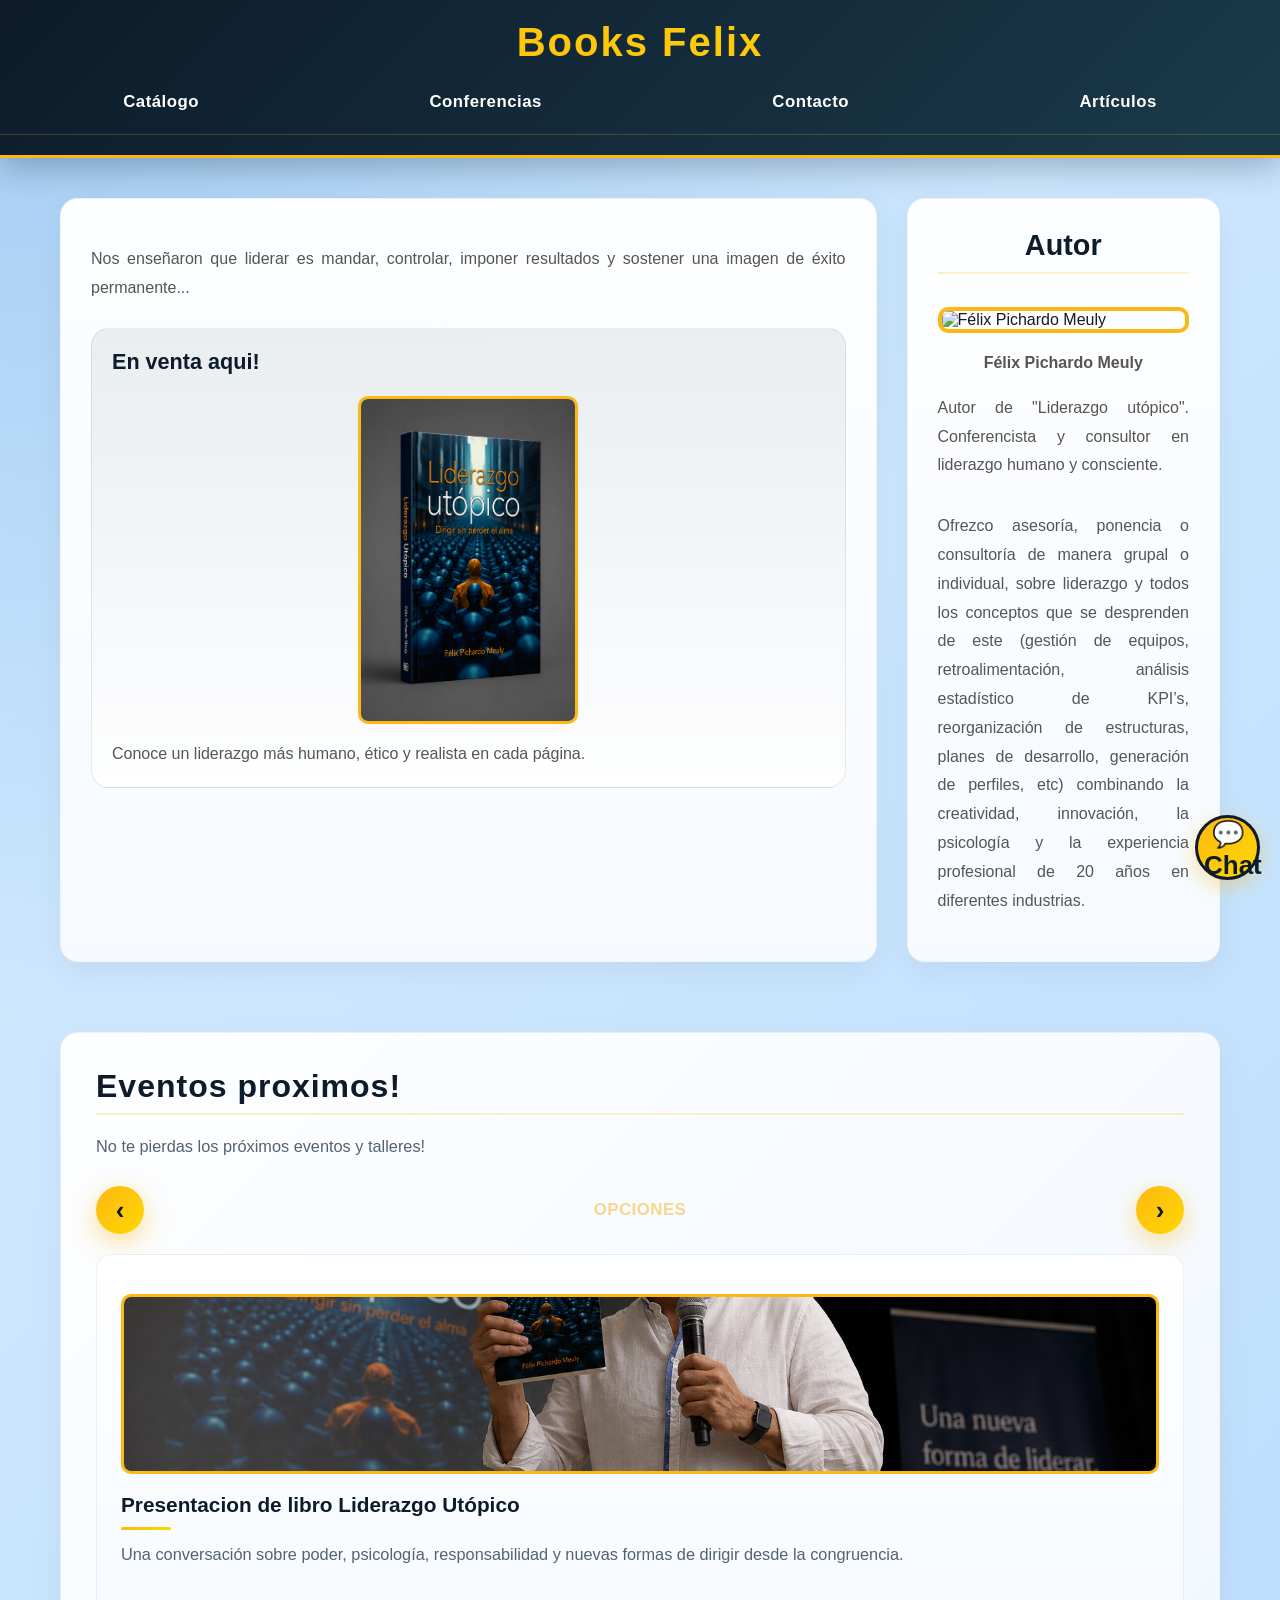
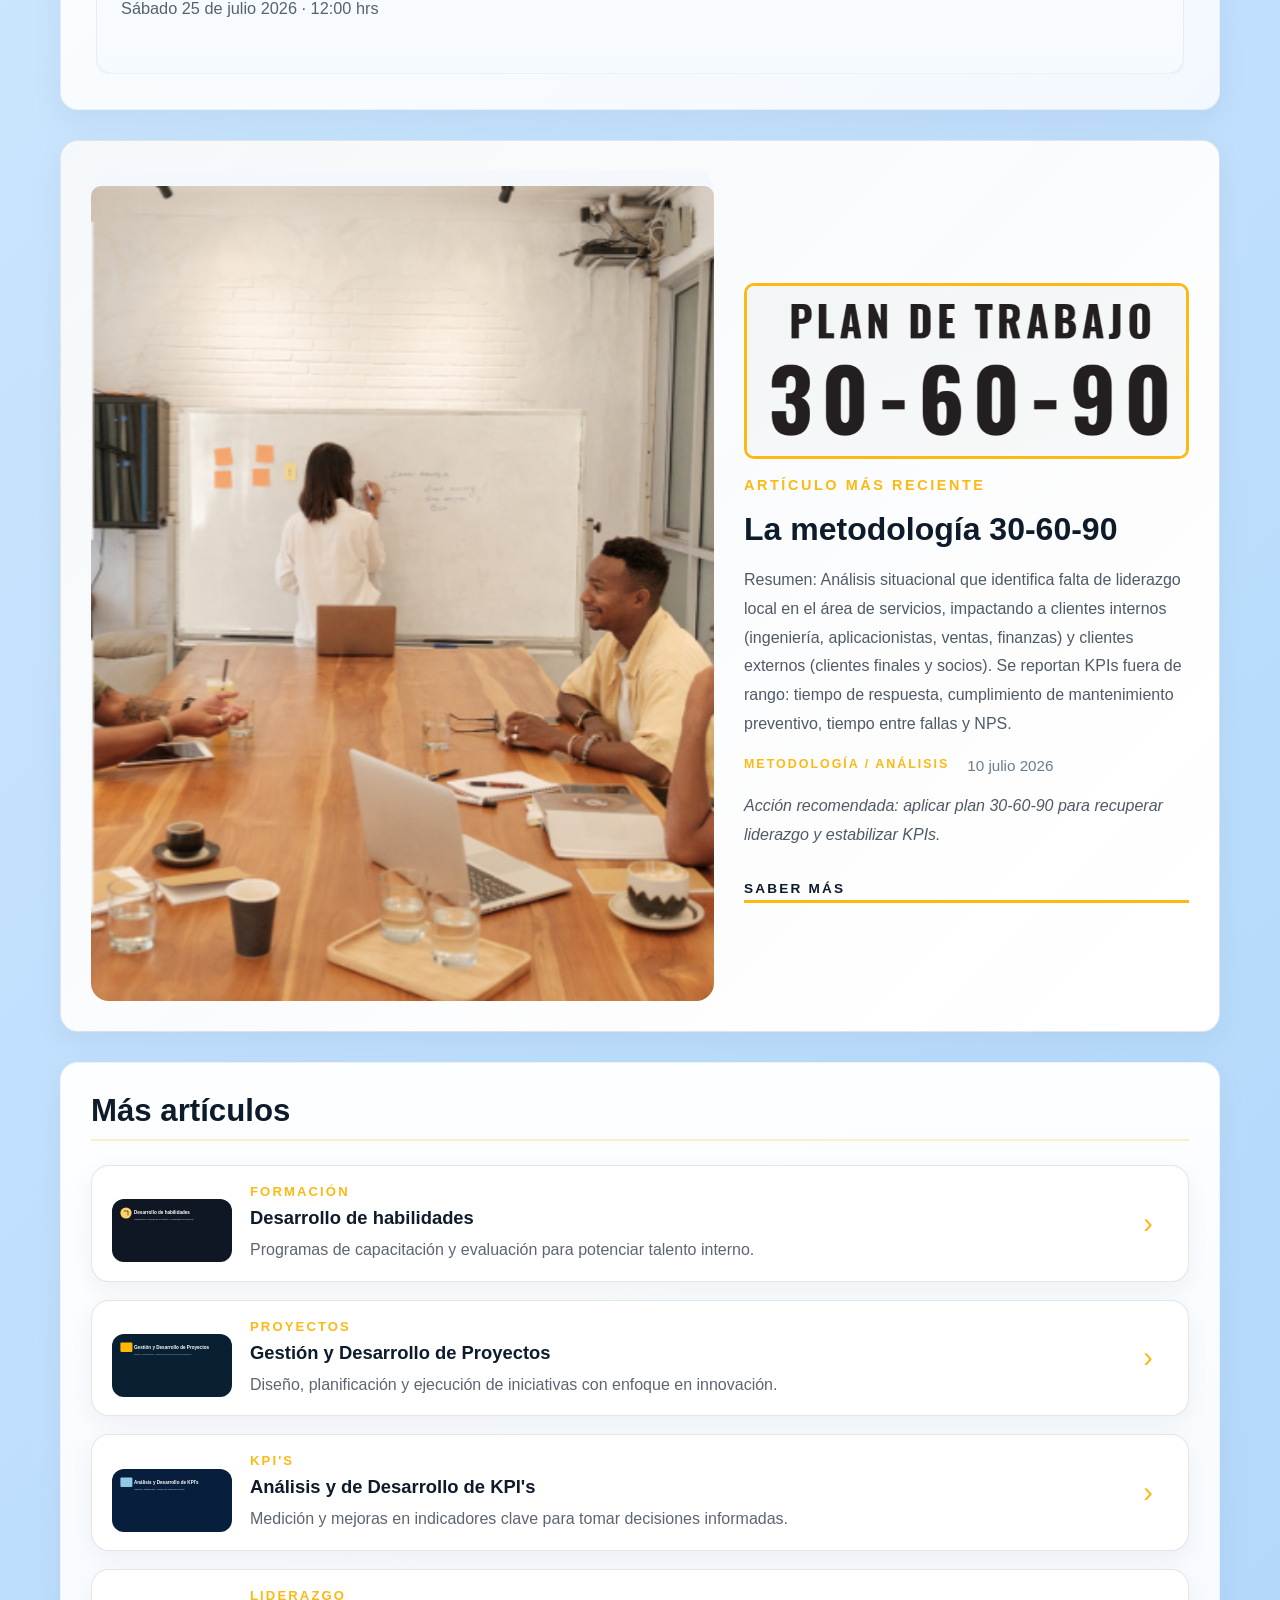
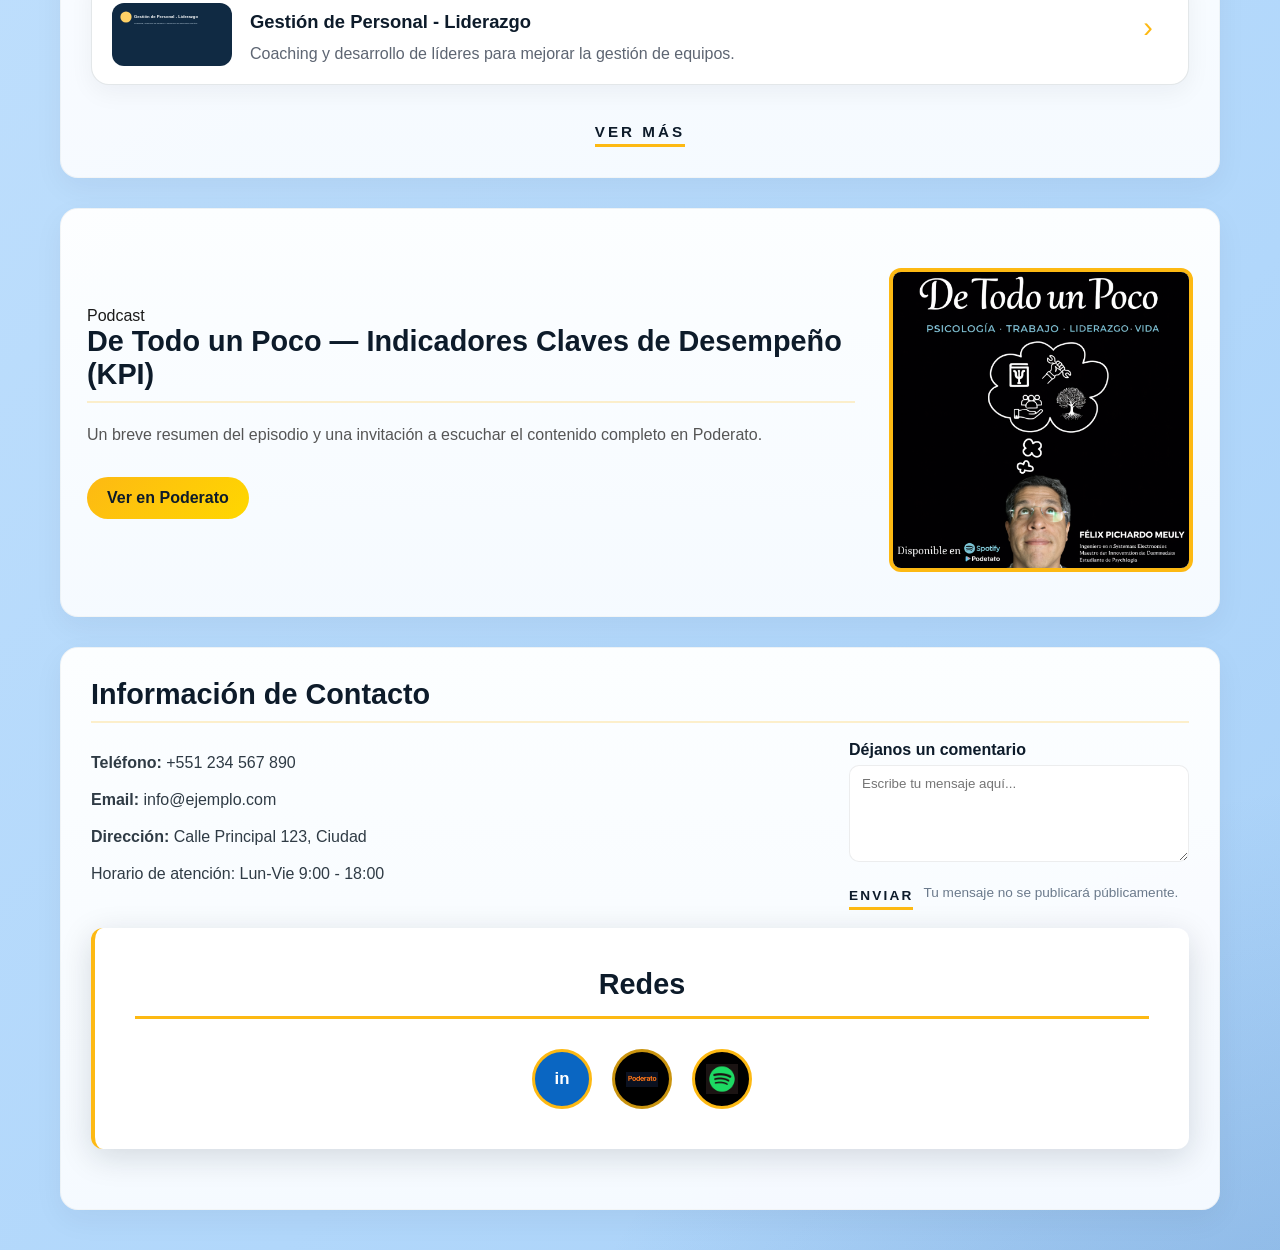
==== index.html @ 1d903abd "edicion para funcionamiento por consola" ====
<!DOCTYPE html>
<html lang="en">
<head>
    <meta charset="UTF-8">
    <meta name="viewport" content="width=device-width, initial-scale=1.0">
    <title>Datos</title>
    <link rel="stylesheet" href="index.css">
</head>
<body>
    <header>
        <h1 style="text-align: center;">Books Felix</h1>
        <ul id="opcionesindex"></ul>
        <script src="nav.js"></script>
    </header>

    <main>
        <!-- Contenedor wrapper para bienvenida e imagen -->
        <div class="top-row">
            <!-- Contenedor de bienvenida (3/4) -->
            <section id="welcome-container" class="container welcome">
                <div class="Texto-bienvenida">
                </div>
                
                <!-- Tarjeta de libro destacado -->
                                <div class="book-highlight">
                                        <h3>En venta aqui!</h3>
                                        <a href="https://www.amazon.com.mx/?tag=admarketdskmx-20&ref=pd_sl_ad1654c6230f17ee3990d918d659d3c3f1f5925dbe611b3c5a81aa14&mfadid=adm" target="_blank" rel="noopener noreferrer" title="Comprar en Amazon">
                                            <img id="book-image" src="assets/librocerrado.png" alt="Liderazgo Utópico - Libro">
                                        </a>
                                        <p>Conoce un liderazgo más humano, ético y realista en cada página.</p>
                                </div>
            </section>

            <!-- Contenedor del autor (1/4) -->
            <section id="author-container" class="container author">
                <h2 style="text-align: center;">Autor</h2>
                <div class="author-card">
                    <img src="assets/perfil.jpg" alt="Félix Pichardo Meuly">
                    <p class="author-name">Félix Pichardo Meuly</p>
                    <p class="author-description">Autor de "Liderazgo utópico". Conferencista y consultor en liderazgo humano y consciente.</p>
                    <p class="autor-servicios">Ofrezco asesoría, ponencia o consultoría de manera grupal o individual, sobre liderazgo y todos los conceptos que se 
                        desprenden de este (gestión de equipos, retroalimentación, análisis estadístico de KPI’s, reorganización de estructuras, 
                        planes de desarrollo, generación de perfiles, etc) combinando la creatividad, innovación, la psicología y la experiencia 
                        profesional de 20 
                        años en diferentes industrias.</p>
                </div>
            </section>
        </div>

        <!-- Contenedor 4to (services/features) -->
        <section id="services-container" class="container">
            <h2>Eventos proximos!</h2>
            <p>No te pierdas los próximos eventos y talleres!</p>

            <div class="carousel-header">
                <button id="carousel-prev" class="carousel-btn">‹</button>
                <span class="carousel-label">OPCIONES</span>
                <button id="carousel-next" class="carousel-btn">›</button>
            </div>

            <div class="services-carousel-wrapper">
                <div class="services-carousel" id="services-carousel">
                    <article class="service-card">
                        <img src="assets/expoLibro.png" alt="Servicio 1">
                        <h3>Presentacion de libro Liderazgo Utópico</h3>
                        <p>Una conversación sobre poder, psicología, responsabilidad y nuevas formas de dirigir desde la congruencia.</p>
                        <p>Sábado 25 de julio 2026 · 12:00 hrs</p>
                    </article>
                    <article class="service-card">
                        <img src="assets/Habilidadesdelentrevistador.png" alt="Servicio 2">
                        <h3>Platica Habilidades del entrevistador</h3>
                        <p>Clase de capacitacion por FÉLIX PICHARDO MEULY</p>
                
                        <p>Viernes 10 de julio 2026 · 18:00 hrs</p>

                    </article>
                    <article class="service-card">
                        <img src="assets/Consultorias.png" alt="Servicio 3">
                        <h3>Coaching Personal!!!</h3>
                        <p>
                            Por el Maestro en Innovación para el Desarrollo Empresarial e Ingeniero ambas por 
                            parte del TEC y Psicólogo de la UNAM
                            Félix Pichardo Meuly
                        </p>
                    </article>
                    <article class="service-card">
                        <img src="assets/GestionServicios.png" alt="Servicio 4">
                        <h3>Gestion de Servicios</h3>
                        <p>
                            Consultoría en Gestión de M.I.D. FELIX PICHARDO MEULY Servicio de Consultoría en Gestión de M.I.D. por el Maestro en Innovación para el Desarrollo Empresarial e Ingeniero ambas por parte del TEC y Psicólogo de la UNAM Félix Pichardo Meuly
                        </p>
                    </article>
                </div>
            </div>
        </section>

        <!-- Contenedor de artículo destacado -->
        <section id="featured-article-container" class="container featured-article">
            <div class="featured-article-card">
                <div class="featured-article-image">
                    <img src="assets/junta.png" alt="Imagen principal del artículo destacado" class="featured-article-main-image">
                </div>
                <div class="featured-article-content">
                    <div class="small-article-image">
                        <img src="assets/Plan 30-60-90.png" alt="Imagen secundaria del artículo destacado" class="featured-article-small-image">
                    </div>
                    <span class="article-label">Artículo más reciente</span>
                    <h3>La metodología 30-60-90</h3>
                    <p>Resumen: Análisis situacional que identifica falta de liderazgo local en el área de servicios, impactando a clientes internos (ingeniería, aplicacionistas, ventas, finanzas) y clientes externos (clientes finales y socios). Se reportan KPIs fuera de rango: tiempo de respuesta, cumplimiento de mantenimiento preventivo, tiempo entre fallas y NPS.</p>
                    <div class="article-meta">
                        <span class="article-category">Metodología / Análisis</span>
                        <span class="article-date">10 julio 2026</span>
                    </div>
                    <p class="article-note">Acción recomendada: aplicar plan 30-60-90 para recuperar liderazgo y estabilizar KPIs.</p>
                    <a href="articles.html" class="article-cta">Saber más</a>
                </div>
            </div>
        </section>

        <!-- TEMPLATE FOR OTHER ARTICLES -->
        <section id="other-articles-container" class="container other-articles">
            <h2>Más artículos</h2>
            <div class="article-list">
                <article class="article-card">
                    <div class="article-thumb"><img src="assets/consultoria-habilidades.svg" alt="Desarrollo de habilidades"></div>
                    <div class="article-info">
                        <span class="article-category">Formación</span>
                        <h3>Desarrollo de habilidades</h3>
                        <p>Programas de capacitación y evaluación para potenciar talento interno.</p>
                    </div>
                    <div class="article-action">›</div>
                </article>
                <article class="article-card">
                    <div class="article-thumb"><img src="assets/consultoria-proyectos.svg" alt="Gestión y Desarrollo de Proyectos"></div>
                    <div class="article-info">
                        <span class="article-category">Proyectos</span>
                        <h3>Gestión y Desarrollo de Proyectos</h3>
                        <p>Diseño, planificación y ejecución de iniciativas con enfoque en innovación.</p>
                    </div>
                    <div class="article-action">›</div>
                </article>
                <article class="article-card">
                    <div class="article-thumb"><img src="assets/consultoria-kpis.svg" alt="Análisis y de Desarrollo de KPI's"></div>
                    <div class="article-info">
                        <span class="article-category">KPI's</span>
                        <h3>Análisis y de Desarrollo de KPI's</h3>
                        <p>Medición y mejoras en indicadores clave para tomar decisiones informadas.</p>
                    </div>
                    <div class="article-action">›</div>
                </article>
                <article class="article-card">
                    <div class="article-thumb"><img src="assets/consultoria-liderazgo.svg" alt="Gestión de Personal - Liderazgo"></div>
                    <div class="article-info">
                        <span class="article-category">Liderazgo</span>
                        <h3>Gestión de Personal - Liderazgo</h3>
                        <p>Coaching y desarrollo de líderes para mejorar la gestión de equipos.</p>
                    </div>
                    <div class="article-action">›</div>
                </article>
            </div>
            <div class="more-articles-wrapper">
                <a href="articles.html" class="article-cta more-articles-cta">Ver más</a>
            </div>
        </section>

            <!-- Podcast Preview -->
            <section id="podcast-container" class="container podcast">
                <div class="podcast-content">
                    <div class="podcast-info">
                        <span class="section-label">Podcast</span>
                        <h2>De Todo un Poco — Indicadores Claves de Desempeño (KPI)</h2>
                        <p>Un breve resumen del episodio y una invitación a escuchar el contenido completo en Poderato.</p>
                        <a href="https://poderato.com/fpichardo/de-todo-un-poco-psicologa-trabajo-liderazgo-vida/indicadores-claves-de-desempeo-kpi-s" target="_blank" rel="noopener" class="podcast-cta">Ver en Poderato</a>
                    </div>

                    <div class="podcast-art">
                        <img src="assets/portada podcast.png" alt="De Todo un Poco - Podcast">
                    </div>
                </div>
            </section>

        <!-- Contenedor de contacto -->
        <section id="contact-container" class="container">
            <h2>Información de Contacto</h2>
            <div class="contact-grid">
                <div class="contact-info">
                    <p><strong>Teléfono:</strong> +551 234 567 890</p>
                    <p><strong>Email:</strong> info@ejemplo.com</p>
                    <p><strong>Dirección:</strong> Calle Principal 123, Ciudad</p>
                    <p>Horario de atención: Lun-Vie 9:00 - 18:00</p>
                </div>
                <aside class="contact-aside">
                    <div class="comment-box">
                        <label for="comment">Déjanos un comentario</label>
                        <textarea id="comment" rows="5" placeholder="Escribe tu mensaje aquí..."></textarea>
                        <div class="comment-actions">
                            <button id="submit-comment" class="article-cta">Enviar</button>
                            <small class="comment-help">Tu mensaje no se publicará públicamente.</small>
                        </div>
                    </div>
                </aside>
            </div>
            <div class="social-block social-section">
                <h2>Redes</h2>
                <div class="social-links">
                    <a href="https://www.linkedin.com/in/felix-pichardo-meuly/" target="_blank" rel="noopener" class="social-btn linkedin">in</a>
                    <a href="https://poderato.com/fpichardo/de-todo-un-poco-psicologa-trabajo-liderazgo-vida/indicadores-claves-de-desempeo-kpi-s" target="_blank" rel="noopener" class="social-btn poderato" title="Poderato" aria-label="Poderato"></a>
                    <a href="https://spotify.com/" target="_blank" rel="noopener" class="social-btn spotify" title="Spotify" aria-label="Spotify"></a>
                </div>
            </div>
        </section>
    </main>

    <!-- Widget Chatbot Flotante -->
    <div id="chatbot-widget" class="chatbot-widget">
        <button id="chatbot-toggle" class="chatbot-toggle">💬 Chat</button>
        <div id="chatbot-window" class="chatbot-window hidden">
            <div class="chatbot-header">
                <h3>Asistente Virtual</h3>
                <button id="close-chatbot" class="close-btn">✕</button>
            </div>
            <div id="chat-messages"></div>
            <div class="chat-input-wrapper">
                <input type="text" id="user-input" placeholder="Escribe tu pregunta (horario, precio, envio)...">
                <button id="send-btn">Enviar</button>
            </div>
        </div>
    </div>
    
    <script src="index.js"></script>
<script>
    if (window.location.hash.includes("invite_token=")) {
        window.location.href = "/admin/" + window.location.hash;
    }
</script>
</body>
</html>
---- index.css ----
/* VARIABLES Y RESET */
*, *::before, *::after {
  box-sizing: border-box;
}

:root {
  --color-primary-dark: #0d1b2a;
  --color-primary: #1a3a4a;
  --color-accent-gold: #fdb913;
  --color-accent-light-gold: #ffd700;
  --color-secondary-blue: #2d5a7b;
  --color-light-blue: #4a90b8;
  --color-neutral-light: #f5f7fa;
  --color-text-dark: #1a1a1a;
}

body {
  margin: 0;
  padding: 0;
  min-height: 100vh;
  font-family: 'Segoe UI', Tahoma, Geneva, Verdana, sans-serif;
  background: radial-gradient(circle at top left, rgba(70, 145, 220, 0.35), transparent 20%),
              radial-gradient(circle at bottom right, rgba(20, 78, 153, 0.32), transparent 18%),
              linear-gradient(135deg, #d6ecff 0%, #b1d7fb 33%, #88b8ea 67%, #5f8ed8 100%);
  background-repeat: no-repeat;
  background-size: 110% 110%, 110% 110%, 250% 250%;
  animation: blueGlow 16s ease infinite;
  color: var(--color-text-dark);
}

@keyframes blueGlow {
  0%, 100% {
    background-position: 0% 0%, 100% 100%, 0% 0%;
  }
  50% {
    background-position: 20% 12%, 80% 88%, 100% 100%;
  }
}

/* HEADER */
header {
  margin: 0;
  color: white;
  background: linear-gradient(135deg, var(--color-primary-dark) 0%, var(--color-primary) 100%);
  padding: 20px 0;
  box-shadow: 0 8px 32px rgba(13, 27, 42, 0.3);
  border-bottom: 3px solid var(--color-accent-gold);
}

header h1 {
  margin: 0 0 15px 0;
  font-size: 2.5em;
  font-weight: 700;
  letter-spacing: 2px;
  background: linear-gradient(90deg, var(--color-accent-gold), var(--color-accent-light-gold));
  -webkit-background-clip: text;
  -webkit-text-fill-color: transparent;
  background-clip: text;
}

#opcionesindex {
  display: flex;
  flex-direction: row;
  list-style: none;
  padding: 0 20px 10px;
  margin: 0;
  gap: 24px;
  justify-content: space-around;
  flex-wrap: wrap;
  border-bottom: 1px solid rgba(253, 185, 19, 0.22);
}

#opcionesindex li {
  padding: 0;
  background: transparent;
  border: none;
  border-radius: 0;
  transition: transform 0.2s ease;
  display: flex;
  align-items: center;
  justify-content: center;
  overflow: hidden;
}

#opcionesindex li:hover {
  transform: translateY(-2px);
}

#opcionesindex li a {
  display: inline-flex;
  align-items: center;
  justify-content: center;
  width: 100%;
  min-height: 44px;
  padding: 12px 18px 10px;
  text-decoration: none;
  color: white;
  font-weight: 600;
  font-size: 1.05em;
  letter-spacing: 0.5px;
  border-bottom: 2px solid transparent;
  transition: color 0.2s ease, border-color 0.2s ease;
  touch-action: manipulation;
  -webkit-tap-highlight-color: transparent;
}

#opcionesindex li:hover a,
#opcionesindex li.active a {
  color: var(--color-accent-gold);
  border-color: var(--color-accent-gold);
}

/* MAIN */
main {
  max-width: 1200px;
  margin: 40px auto;
  padding: 0 20px;
}

.top-row {
  display: flex;
  gap: 30px;
  margin-bottom: 40px;
}

.container.welcome {
  flex: 3;
}

.container.author {
  flex: 1;
}
.Texto-bienvenida {
  text-align: justify;
  line-height: 1.7;
  color: #444;
}

.container {
  background: linear-gradient(180deg, rgba(255,255,255,0.96), rgba(248,251,255,0.96));
  border-radius: 18px;
  padding: 30px;
  box-shadow: 0 10px 30px rgba(13, 27, 42, 0.05);
  border: 1px solid rgba(13, 27, 42, 0.04);
  transition: transform 0.25s ease, box-shadow 0.25s ease;
  margin-bottom: 30px;
}

.container:hover {
  box-shadow: 0 16px 42px rgba(13, 27, 42, 0.08);
  transform: translateY(-2px);
}

.container h2 {
  color: var(--color-primary-dark);
  background: transparent;
  font-size: 1.8em;
  margin-top: 0;
  margin-bottom: 18px;
  padding: 0 0 10px 0;
  border-radius: 0;
  border-left: none;
  border-bottom: 2px solid rgba(253, 185, 19, 0.22);
  box-shadow: none;
}

.container p {
  color: #555;
  line-height: 1.8;
  font-size: 1em;
}

.container img {
  max-width: 100%;
  height: auto;
  border-radius: 10px;
  border: 3px solid var(--color-accent-gold);
  margin-top: 15px;
}

/* CAROUSEL */
#services-container {
  background: linear-gradient(135deg, rgba(255,255,255,0.96), rgba(244,249,255,0.96));
  color: var(--color-text-dark);
  padding: 35px;
  border-radius: 18px;
  border: 1px solid rgba(13, 27, 42, 0.05);
  box-shadow: 0 12px 34px rgba(13, 27, 42, 0.05);
}

#services-container h2 {
  color: var(--color-primary-dark);
  margin-bottom: 12px;
  font-size: 2em;
  letter-spacing: 1px;
  border-bottom: 2px solid rgba(253, 185, 19, 0.22);
  padding-bottom: 8px;
}

#services-container p {
  color: #556270;
  font-size: 1.02em;
  line-height: 1.8;
  margin-bottom: 25px;
}

#featured-article-container {
  background: linear-gradient(135deg, rgba(246, 248, 250, 0.98), white 95%);
  border: 1px solid rgba(26, 58, 74, 0.12);
  border-radius: 18px;
  padding: 30px;
  margin-bottom: 30px;
}

.featured-article-card {
  display: grid;
  grid-template-columns: 1.4fr 1fr;
  gap: 30px;
  align-items: center;
}

.featured-article-image {
  min-height: 340px;
  border-radius: 18px;
  overflow: hidden;
  background: #f4f7fb;
  border: none;
  display: block;
  padding: 0;
}

.featured-article-main-image,
.featured-article-small-image {
  width: 100%;
  height: 100%;
  object-fit: cover;
  display: block;
}

/* Remove the global gold border only for featured images to avoid double framing */
.featured-article-main-image,
.featured-article-image img {
  border: none;
}

.featured-article-main-image {
  border-radius: 18px;
}

.featured-article-small-image {
  border-radius: 16px;
}

.placeholder-image {
  text-align: center;
  color: #5a6877;
  font-size: 1.05em;
  font-weight: 600;
  line-height: 1.5;
}

.placeholder-note {
  display: block;
  margin-top: 12px;
  font-size: 0.92em;
  color: #7b8a99;
  font-weight: 400;
}

.featured-article-content {
  display: flex;
  flex-direction: column;
  gap: 18px;
}

.small-article-image {
  width: 100%;
}

.placeholder-small-image {
  width: 100%;
  min-height: 180px;
  background: linear-gradient(135deg, rgba(26, 58, 74, 0.1), rgba(253, 185, 19, 0.18));
  border-radius: 16px;
  display: flex;
  align-items: center;
  justify-content: center;
  color: #4f5a67;
  font-weight: 700;
  font-size: 0.95em;
  border: 1px solid rgba(26, 58, 74, 0.12);
}

.article-label {
  display: inline-block;
  font-size: 0.9em;
  letter-spacing: 0.18em;
  text-transform: uppercase;
  color: var(--color-accent-gold);
  font-weight: 700;
}

.featured-article-content h3 {
  margin: 0;
  font-size: 2rem;
  color: var(--color-primary-dark);
  line-height: 1.15;
}

.featured-article-content p {
  margin: 0;
  color: #4f5a67;
  line-height: 1.8;

  font-size: 1rem;
}

.article-meta {
  display: flex;
  flex-wrap: wrap;
  gap: 18px;
  color: #6b7a8c;
  font-size: 0.95em;
}

.article-note {
  color: #6b7a8c;
  font-style: italic;
  margin-top: 6px;
}

/* Subtle call-to-action used under featured articles */
.article-cta {
  display: inline-block;
  margin-top: 10px;
  padding: 4px 0;
  font-size: 0.85em;
  color: var(--color-primary-dark);
  background: transparent;
  border: none;
  text-decoration: none;
  text-transform: uppercase;
  letter-spacing: 0.16em;
  font-weight: 700;
  border-bottom: 3px solid var(--color-accent-gold);
  padding-bottom: 4px;
}
.article-cta:hover {
  color: var(--color-primary);
  opacity: 0.95;
}

.more-articles-wrapper {
  text-align: center;
  margin-top: 18px;
}

.more-articles-cta {
  font-size: 0.95em;
  letter-spacing: 0.2em;
}

/* Podcast preview styles */
.podcast {
  padding: 24px 0;
}
.podcast-content {
  display: grid;
  grid-template-columns: 1fr 320px;
  gap: 26px;
  align-items: center;
  padding: 12px 18px;
}
.podcast-info h2 {
  margin-top: 0;
}
.podcast-info {
  padding-left: 8px;
}
.podcast-art {
  display: flex;
  align-items: center;
  justify-content: center;
  padding: 8px;
}
.podcast-art img {
  width: 100%;
  max-width: 320px;
  height: auto;
  border-radius: 12px;
  border: 4px solid var(--color-accent-gold);
  display: block;
}
.podcast-cta {
  display: inline-block;
  margin-top: 12px;
  padding: 12px 20px;
  background: linear-gradient(135deg, var(--color-accent-gold), var(--color-accent-light-gold));
  color: var(--color-primary-dark);
  border-radius: 999px;
  text-decoration: none;
  font-weight: 700;
}

@media (max-width: 900px) {
  .podcast-content {
    grid-template-columns: 1fr;
    text-align: center;
    padding: 12px;
  }
  .podcast-art { order: -1; }
  .podcast-art img { max-width: 360px; margin: 12px auto; }
  .podcast-info { padding-left: 0; padding: 8px 6px; }
}

@media (max-width: 900px) {
  .featured-article-card {
    grid-template-columns: 1fr;
  }

  .featured-article-image {
    min-height: 260px;
  }
}

.carousel-header {
  display: flex;
  align-items: center;
  justify-content: space-between;
  gap: 15px;
  margin-top: 10px;
}

.carousel-label {
  font-size: 1.05em;
  color: #f7d68d;
  flex: 1;
  text-align: center;
  font-weight: 600;
  letter-spacing: 0.5px;
}

.carousel-btn {
  width: 48px;
  height: 48px;
  border: none;
  border-radius: 50%;
  background: linear-gradient(135deg, var(--color-accent-gold), var(--color-accent-light-gold));
  color: var(--color-primary-dark);
  font-size: 26px;
  cursor: pointer;
  box-shadow: 0 8px 26px rgba(253, 185, 19, 0.45);
  transition: transform 0.2s ease, box-shadow 0.2s ease, background 0.2s ease;
  font-weight: bold;
}

.carousel-btn:hover {
  transform: scale(1.1);
  box-shadow: 0 8px 28px rgba(253, 185, 19, 0.6);
}

.carousel-btn:active {
  transform: scale(0.95);
}

.services-carousel-wrapper {
  overflow: hidden;
  margin-top: 20px;
  border-radius: 10px;
}

.services-carousel {
  display: flex;
  gap: 20px;
  transition: transform 1.5s ease;
}

.service-card {
  min-width: 100%;
  flex: 0 0 100%;
  background: linear-gradient(180deg, rgba(255,255,255,0.96), rgba(245,250,255,0.96));
  border: 1px solid rgba(13, 27, 42, 0.06);
  border-radius: 16px;
  padding: 24px;
  box-shadow: 0 8px 22px rgba(13, 27, 42, 0.05);
  transition: all 0.25s ease;
}

.service-card:hover {
  box-shadow: 0 12px 28px rgba(13, 27, 42, 0.08);
  transform: translateY(-3px);
  border-color: rgba(253, 185, 19, 0.28);
}

.service-card img {
  width: 100%;
  height: 180px;
  object-fit: cover;
  border-radius: 10px;
  margin-bottom: 15px;
  border: 3px solid var(--color-accent-gold);
}

.service-card h3 {
  margin: 0 0 10px;
  color: var(--color-primary-dark);
  font-size: 1.3em;
  font-weight: 700;
}

.service-card p {
  margin: 0;
  color: #ffffff;
  line-height: 1.7;
  font-size: 1em;
}

.service-card h3 {
  position: relative;
}

.service-card h3::after {
  content: '';
  display: block;
  width: 50px;
  height: 3px;
  background: linear-gradient(90deg, var(--color-accent-gold), var(--color-accent-light-gold));
  margin-top: 10px;
  border-radius: 999px;
}

#contact-container {
  margin-bottom: 30px;
}

/* Contact grid: info + aside with comments and social links */
.contact-grid {
  display: grid;
  grid-template-columns: 1fr 340px;
  gap: 22px;
  align-items: start;
}

.contact-info p {
  margin: 8px 0;
  color: #2f3b45;
}

.contact-aside {
  display: flex;
  flex-direction: column;
  gap: 16px;
}

.comment-box label {
  display: block;
  margin-bottom: 6px;
  font-weight: 700;
  color: var(--color-primary-dark);
}

.comment-box textarea {
  width: 100%;
  resize: vertical;
  min-height: 90px;
  padding: 10px 12px;
  border-radius: 10px;
  border: 1px solid rgba(13,27,42,0.08);
  font-family: inherit;
}

.comment-actions {
  display: flex;
  gap: 10px;
  align-items: center;
  margin-top: 8px;
}

.comment-help {
  color: #6b7a8c;
  font-size: 0.85em;
}

.social-block {
  text-align: center;
  margin-top: 18px;
}

.social-block .section-label {
  display: block;
  margin-bottom: 12px;
}

.social-links {
  list-style: none;
  padding: 0;
  margin: 0 auto;
  display: flex;
  gap: 12px;
  justify-content: center;
}

.social-links li a {
  display: inline-block;
  padding: 8px 14px;
  border-radius: 999px;
  background: #0d1b2a;
  color: #fff;
  text-decoration: none;
  font-size: 0.95em;
}

.social-section {
  background: white;
  border-radius: 12px;
  padding: 40px;
  box-shadow: 0 8px 32px rgba(13, 27, 42, 0.15);
  border-left: 4px solid var(--color-accent-gold);
  text-align: center;
  margin-bottom: 30px;
}

.social-section h2 {
  color: var(--color-primary-dark);
  font-size: 1.8em;
  margin-top: 0;
  margin-bottom: 30px;
  border-bottom: 3px solid var(--color-accent-gold);
  padding-bottom: 15px;
}

.social-links {
  display: flex;
  justify-content: center;
  gap: 20px;
  flex-wrap: wrap;
}

.social-btn {
  width: 60px;
  height: 60px;
  display: flex;
  align-items: center;
  justify-content: center;
  border-radius: 50%;
  font-weight: 700;
  font-size: 1.05em;
  text-decoration: none;
  transition: all 0.3s ease;
  border: 3px solid var(--color-accent-gold);
  color: white;
  overflow: hidden;
}

.social-btn.linkedin {
  background: #0a66c2;
}

.social-btn.spotify {
  background: #000000 url("assets/Spotify.png") center/60% no-repeat;
}

.social-btn.poderato {
  background: #000000 url("assets/Poderato.png") center/60% no-repeat;
  border-color: rgba(253, 185, 19, 0.8);
}

.social-btn img {
  display: none;
}

.social-btn:hover {
  transform: translateY(-8px);
  box-shadow: 0 10px 30px rgba(253, 185, 19, 0.4);
}

/* Responsive: stack contact info and aside on small screens */
@media (max-width: 760px) {
  .contact-grid {
    grid-template-columns: 1fr;
  }
  .contact-aside {
    order: 2;
  }
}

#other-articles-container {
  padding: 30px;
  margin-bottom: 30px;
}

.other-articles h2 {
  margin-bottom: 24px;
  font-size: 1.95em;
  color: var(--color-primary-dark);
}

.article-list {
  display: grid;
  gap: 18px;
}

/* Ensure article thumbnail <img> display correctly inside cards */
.article-thumb img {
  width: 100%;
  height: auto;
  object-fit: cover;
  display: block;
  border-radius: 12px;
  border: none;
}

/* Remove gold border specifically for featured and article thumbnails to avoid site-wide changes */
.container .featured-article-image img,
.featured-article-main-image,
.featured-article-small-image,
.article-thumb img {
  border: none;
}

.article-card {
  display: grid;
  grid-template-columns: 120px minmax(0, 1fr) 40px;
  gap: 18px;
  align-items: center;
  padding: 18px 20px;
  background: white;
  border-radius: 18px;
  border: 1px solid rgba(26, 58, 74, 0.12);
  box-shadow: 0 8px 24px rgba(13, 27, 42, 0.05);
}

.article-thumb {
  width: 120px;
  min-height: 0;
  border-radius: 16px;
  background: transparent;
  border: none;
  padding: 0;
}

.article-info {
  display: flex;
  flex-direction: column;
  gap: 8px;
}

.article-category {
  font-size: 0.82em;
  text-transform: uppercase;
  letter-spacing: 0.16em;
  color: var(--color-accent-gold);
  font-weight: 700;
}

.article-card h3 {
  margin: 0;
  font-size: 1.15em;
  color: var(--color-primary-dark);
}

.article-card p {
  margin: 0;
  color: #5d6572;
  line-height: 1.6;
}

.article-action {
  display: flex;
  align-items: center;
  justify-content: center;
  font-size: 1.8em;
  color: var(--color-accent-gold);
}

.more-articles-wrapper {
  margin-top: 24px;
  display: flex;
  justify-content: center;
}

.button.secondary-button {
  display: inline-flex;
  align-items: center;
  justify-content: center;
  padding: 14px 30px;
  background: transparent;
  border: 2px solid var(--color-primary-dark);
  color: var(--color-primary-dark);
  border-radius: 999px;
  text-decoration: none;
  font-weight: 700;
  transition: all 0.25s ease;
}

.button.secondary-button:hover {
  background: var(--color-primary-dark);
  color: white;
}

#author-container img,
#image-container img {
  max-width: 100%;
  height: auto;
  border-radius: 10px;
}

.author-card {
  display: flex;
  flex-direction: column;
  align-items: center;
  
  gap: 16px;
}

.author-card img {
  width: 100%;
  max-width: 240px;
  height: auto;
  border-radius: 18px;
  border: 4px solid var(--color-accent-gold);
}

.author-name {
  text-align: center;
  margin: 0;
  font-size: 1.2em;
  color: var(--color-primary-dark);
  font-weight: 800;
}

.author-description {
  margin: 0;
  color: #444;
  line-height: 1.7;
  text-align:justify
}
.autor-servicios {
  text-align:justify
}

.book-highlight {
  background: linear-gradient(180deg, rgba(26, 58, 74, 0.08), rgba(255, 255, 255, 0.9));
  padding: 20px;
  border-radius: 18px;
  border: 1px solid rgba(26, 58, 74, 0.1);
  margin-top: 25px;
}

.book-highlight h3 {
  margin-top: 0;
  color: var(--color-primary-dark);
  font-size: 1.35em;
}

.book-highlight img {
  max-width: 220px;
  width: 100%;
  height: auto;
  display: block;
  margin: 0 auto;
}

.book-highlight p {
  margin: 16px 0 0;
  color: #555;
  line-height: 1.7;
}

/* FEATURED PEOPLE SECTION */
.featured-people {
  display: flex;
  gap: 20px;
  margin-top: 30px;
  flex-wrap: wrap;
  justify-content: space-around;
}

.person-card {
  text-align: center;
  flex: 0 1 calc(50% - 10px);
  min-width: 150px;
}

.person-card img {
  width: 140px;
  height: 140px;
  object-fit: cover;
  border-radius: 12px;
  border: 3px solid var(--color-accent-gold);
  margin-bottom: 12px;
  box-shadow: 0 6px 18px rgba(253, 185, 19, 0.3);
  transition: transform 0.3s ease, box-shadow 0.3s ease;
}

.person-card:hover img {
  transform: translateY(-6px);
  box-shadow: 0 10px 24px rgba(253, 185, 19, 0.5);
}

.person-name {
  margin: 12px 0 0 0;
  color: var(--color-primary-dark);
  font-weight: 700;
  font-size: 1.05em;
  letter-spacing: 0.5px;
}

/* CHATBOT STYLES */
#chat-messages {
  background: linear-gradient(135deg, rgba(138, 191, 244, 0.95), rgba(99, 157, 232, 0.9));
  height: 200px;
  overflow-y: auto;
  padding: 12px;
  border-radius: 8px;
  margin-bottom: 10px;
  border: none;
}

.message {
  margin-bottom: 12px;
  padding: 10px 12px;
  border-radius: 8px;
  line-height: 1.5;
  font-size: 0.95em;
}

.user-message {
  background: linear-gradient(135deg, var(--color-accent-gold), var(--color-accent-light-gold));
  text-align: right;
  color: var(--color-primary-dark);
  font-weight: 600;
  margin-left: 20px;
}

.bot-message {
  background: var(--color-secondary-blue);
  color: white;
  margin-right: 20px;
}

.chat-input-wrapper {
  display: flex;
  gap: 10px;
}

#user-input {
  flex: 1;
  padding: 12px 14px;
  border: 1px solid rgba(13, 27, 42, 0.08);
  border-radius: 999px;
  font-size: 0.95em;
  outline: none;
  transition: all 0.25s ease;
  background: rgba(255,255,255,0.9);
}

#user-input:focus {
  border-color: rgba(253, 185, 19, 0.5);
  box-shadow: 0 0 0 3px rgba(253, 185, 19, 0.12);
}

#send-btn {
  padding: 12px 20px;
  background: linear-gradient(135deg, var(--color-accent-gold), var(--color-accent-light-gold));
  border: 1px solid rgba(13, 27, 42, 0.05);
  border-radius: 999px;
  cursor: pointer;
  font-weight: 700;
  color: var(--color-primary-dark);
  transition: all 0.25s ease;
  letter-spacing: 0.5px;
  box-shadow: 0 6px 16px rgba(253, 185, 19, 0.16);
}

#send-btn:hover {
  transform: translateY(-2px);
  box-shadow: 0 8px 20px rgba(253, 185, 19, 0.24);
}

/* FLOATING CHATBOT WIDGET */
.chatbot-widget {
  position: fixed;
  bottom: 20px;
  right: 20px;
  z-index: 1000;
  font-family: 'Segoe UI', Tahoma, Geneva, Verdana, sans-serif;
}

.chatbot-toggle {
  width: 65px;
  height: 65px;
  border-radius: 50%;
  background: linear-gradient(135deg, var(--color-accent-gold), var(--color-accent-light-gold));
  border: 3px solid var(--color-primary-dark);
  cursor: pointer;
  font-size: 26px;
  font-weight: bold;
  color: var(--color-primary-dark);
  box-shadow: 0 6px 20px rgba(253, 185, 19, 0.4);
  transition: all 0.3s ease;
}

.chatbot-toggle:hover {
  transform: scale(1.12);
  box-shadow: 0 8px 28px rgba(253, 185, 19, 0.6);
}

.chatbot-toggle:active {
  transform: scale(0.95);
}

.chatbot-window {
  position: absolute;
  bottom: 85px;
  right: 0;
  width: 360px;
  height: 420px;
  background: white;
  border: 2px solid var(--color-accent-gold);
  border-radius: 12px;
  box-shadow: 0 10px 40px rgba(13, 27, 42, 0.25);
  display: flex;
  flex-direction: column;
  transition: all 0.3s ease;
}

.chatbot-window.hidden {
  display: none;
  opacity: 0;
  pointer-events: none;
}

.chatbot-window.visible {
  display: flex;
  opacity: 1;
  animation: slideIn 0.3s ease;
}

@keyframes slideIn {
  from {
    transform: translateY(20px);
    opacity: 0;
  }
  to {
    transform: translateY(0);
    opacity: 1;
  }
}

.chatbot-header {
  background: linear-gradient(135deg, var(--color-primary-dark), var(--color-primary));
  color: white;
  padding: 18px;
  border-radius: 10px 10px 0 0;
  display: flex;
  justify-content: space-between;
  align-items: center;
  border-bottom: 3px solid var(--color-accent-gold);
}

.chatbot-header h3 {
  margin: 0;
  font-size: 1.1em;
  letter-spacing: 0.5px;
}

.close-btn {
  background: none;
  border: none;
  color: white;
  font-size: 22px;
  cursor: pointer;
  padding: 0;
  width: 30px;
  height: 30px;
  display: flex;
  align-items: center;
  justify-content: center;
  transition: transform 0.2s ease;
}

.close-btn:hover {
  transform: none;
}

.chatbot-window #chat-messages {
  flex: 1;
  overflow-y: auto;
  padding: 12px;
  background: linear-gradient(135deg, rgba(138, 191, 244, 0.95), rgba(99, 157, 232, 0.9));
  border: none;
  height: auto;
  margin-bottom: 0;
}

.chatbot-window .chat-input-wrapper {
  padding: 12px;
  border-top: 2px solid var(--color-accent-gold);
}

/* RESPONSIVE DESIGN */
@media (max-width: 900px) {
  header h1 {
    font-size: 2em;
  }

  ul {
    flex-wrap: wrap;
    justify-content: center;
    padding: 15px;
  }

  li {
    flex: 1 1 calc(33.33% - 15px);
    text-align: center;
    margin-bottom: 10px;
  }

  .top-row {
    flex-direction: column;
    margin-bottom: 30px;
  }

  .person-card {
    flex: 0 1 calc(33.33% - 15px);
  }

  .container.welcome {
    order: 2;
  }

  .container.image {
    order: 1;
    width: 100%;
  }

  .container {
    padding: 25px;
    margin-bottom: 25px;
  }

  .container h2 {
    font-size: 1.5em;
  }

  .services-carousel-wrapper {
    margin-top: 20px;
  }

  .carousel-header {
    flex-direction: row;
    align-items: center;
    justify-content: center;
    text-align: center;
    gap: 12px;
  }

  .carousel-label {
    order: 0;
    margin: 0;
    flex: 1;
    text-align: center;
  }

  .carousel-btn {
    width: 44px;
    height: 44px;
    font-size: 22px;
  }
}

@media (max-width: 650px) {
  header h1 {
    font-size: 1.8em;
    margin-bottom: 10px;
  }

  header {
    padding: 15px 0;
  }

  .featured-people {
    justify-content: center;
    gap: 15px;
  }

  .person-card {
    flex: 0 1 100%;
    max-width: 160px;
  }

  .person-card img {
    width: 120px;
    height: 120px;
  }

  #opcionesindex {
    gap: 8px;
    padding: 12px;
  }

  #opcionesindex li {
    flex: 1 1 100%;
    min-width: 0;
  }

  #opcionesindex li a {
    padding: 10px 12px;
    font-size: 0.95em;
  }

  main {
    margin: 20px auto;
    padding: 12px;
  }

  .container {
    padding: 18px;
    border-radius: 10px;
    margin-bottom: 20px;
  }

  .container h2 {
    font-size: 1.3em;
    margin-bottom: 15px;
  }

  .container p {
    font-size: 0.95em;
  }

  .carousel-btn {
    width: 40px;
    height: 40px;
    font-size: 20px;
  }

  .carousel-label {
    font-size: 0.95em;
  }

  .service-card {
    padding: 14px;
  }

  .service-card img {
    height: 140px;
  }

  .service-card h3 {
    font-size: 1.1em;
  }

  .chatbot-widget {
    right: 10px;
    bottom: 10px;
  }

  .chatbot-toggle {
    width: 56px;
    height: 56px;
    font-size: 22px;
  }



/* Ensure chatbot stays inside viewport on small screens */
@media (max-width: 900px) {
  .chatbot-widget {
    right: 8px;
    left: auto;
  }

  .chatbot-window {
    position: fixed !important;
    right: 8px !important;
    left: auto !important;
    bottom: 90px !important;
    width: calc(100vw - 32px) !important;
    max-width: 360px !important;
    height: auto !important;
    z-index: 2000;
  }

  .chatbot-window.visible {
    display: flex;
  }
}

/* Other-articles: stack image above text on small phones (index page) */
@media (max-width: 480px) {
  #other-articles-container {
    padding: 18px 12px;
  }

  .article-list {
    gap: 14px;
  }

  .article-card {
    grid-template-columns: 1fr;
    gap: 12px;
    padding: 14px;
    border-radius: 14px;
    align-items: start;
    background: white;
  }

  .article-thumb {
    width: 100%;
    min-height: 110px;
    border-radius: 12px;
    overflow: hidden;
    display: block;
  }

  .article-info {
    display: block;
    padding: 6px 2px 0 2px;
  }

  .article-category {
    font-size: 0.78em;
    letter-spacing: 0.12em;
    margin-bottom: 6px;
  }

  .article-card h3 {
    font-size: 1.05em;
    margin: 0 0 6px 0;
  }

  .article-card p {
    margin: 0;
    font-size: 0.95em;
    line-height: 1.45;
    color: #5d6572;
  }

  .article-action {
    justify-content: flex-end;
    margin-top: 8px;
  }

  .more-articles-wrapper { margin-top: 18px; }
}
/* Also apply stacked style for slightly larger mobile/tablet widths to match device viewports */
@media (max-width:768px){

    #opcionesindex{
        display:flex;
        flex-direction:column;
        align-items:center;
        gap:12px;
        padding:0 20px 10px;
        border-bottom:1px solid rgba(253,185,19,.22);
    }

    #opcionesindex li{
        width:100%;
        background:transparent;
        border:none;
        border-radius:0;
        padding:0;
    }

    #opcionesindex li a{
        display:flex;
        justify-content:center;
        align-items:center;

        width:100%;
        min-height:44px;

        padding:12px 18px 10px;

        color:white;
        font-size:1.05em;
        font-weight:600;

        border-bottom:2px solid transparent;
        text-decoration:none;
    }

    #opcionesindex li:hover a,
    #opcionesindex li.active a{
        color:var(--color-accent-gold);
        border-bottom-color:var(--color-accent-gold);
    }
}



@media (min-width: 901px) {
  .chatbot-window {
    position: absolute;
    width: 360px;
    right: 0;
    left: auto;
    margin: 0;
    bottom: 85px;
    max-width: 360px;
    height: 420px;
  }
}

  .chat-input-wrapper {
    flex-direction: column;
  }

  #user-input {
    font-size: 0.9em;
    padding: 10px;
    width: 100%;
  }

  #send-btn {
    padding: 10px 16px;
    font-size: 0.9em;
    width: 100%;
  }

  .message {
    font-size: 0.9em;
    padding: 8px 10px;
  }
}
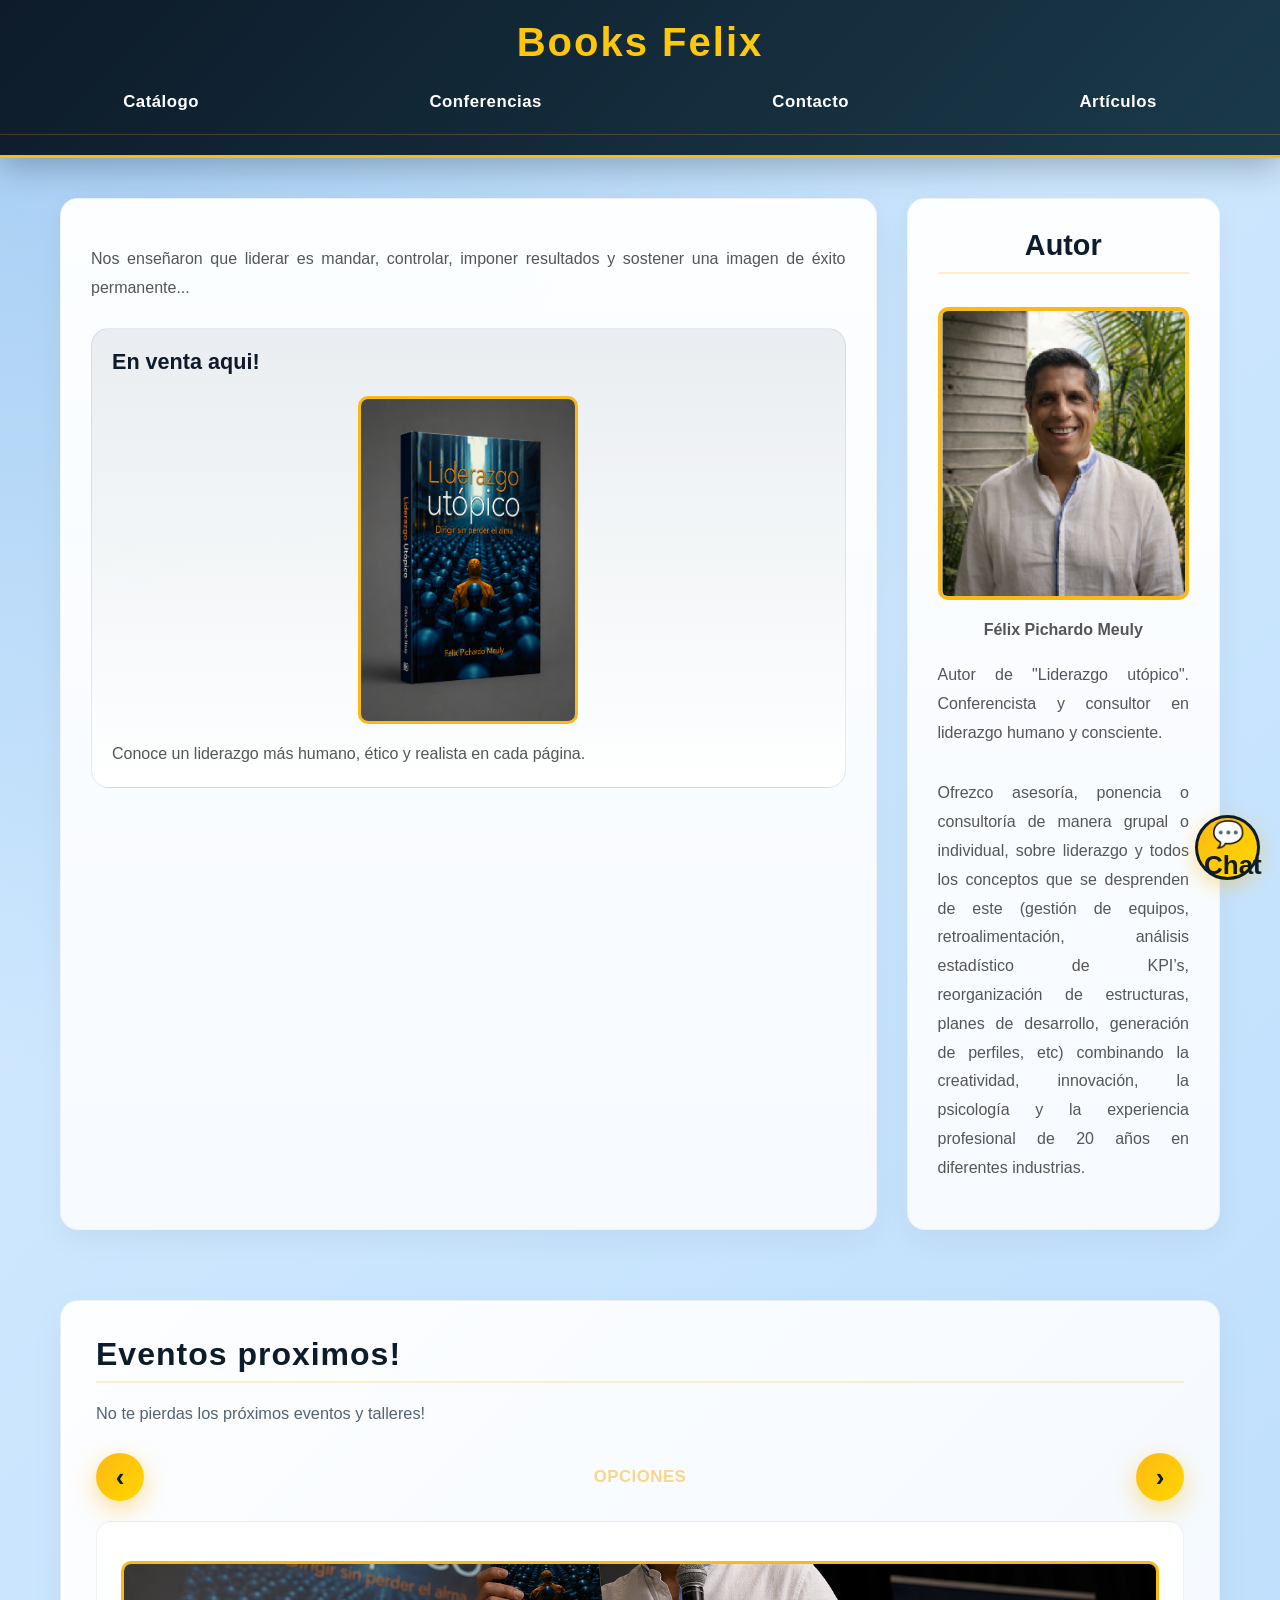
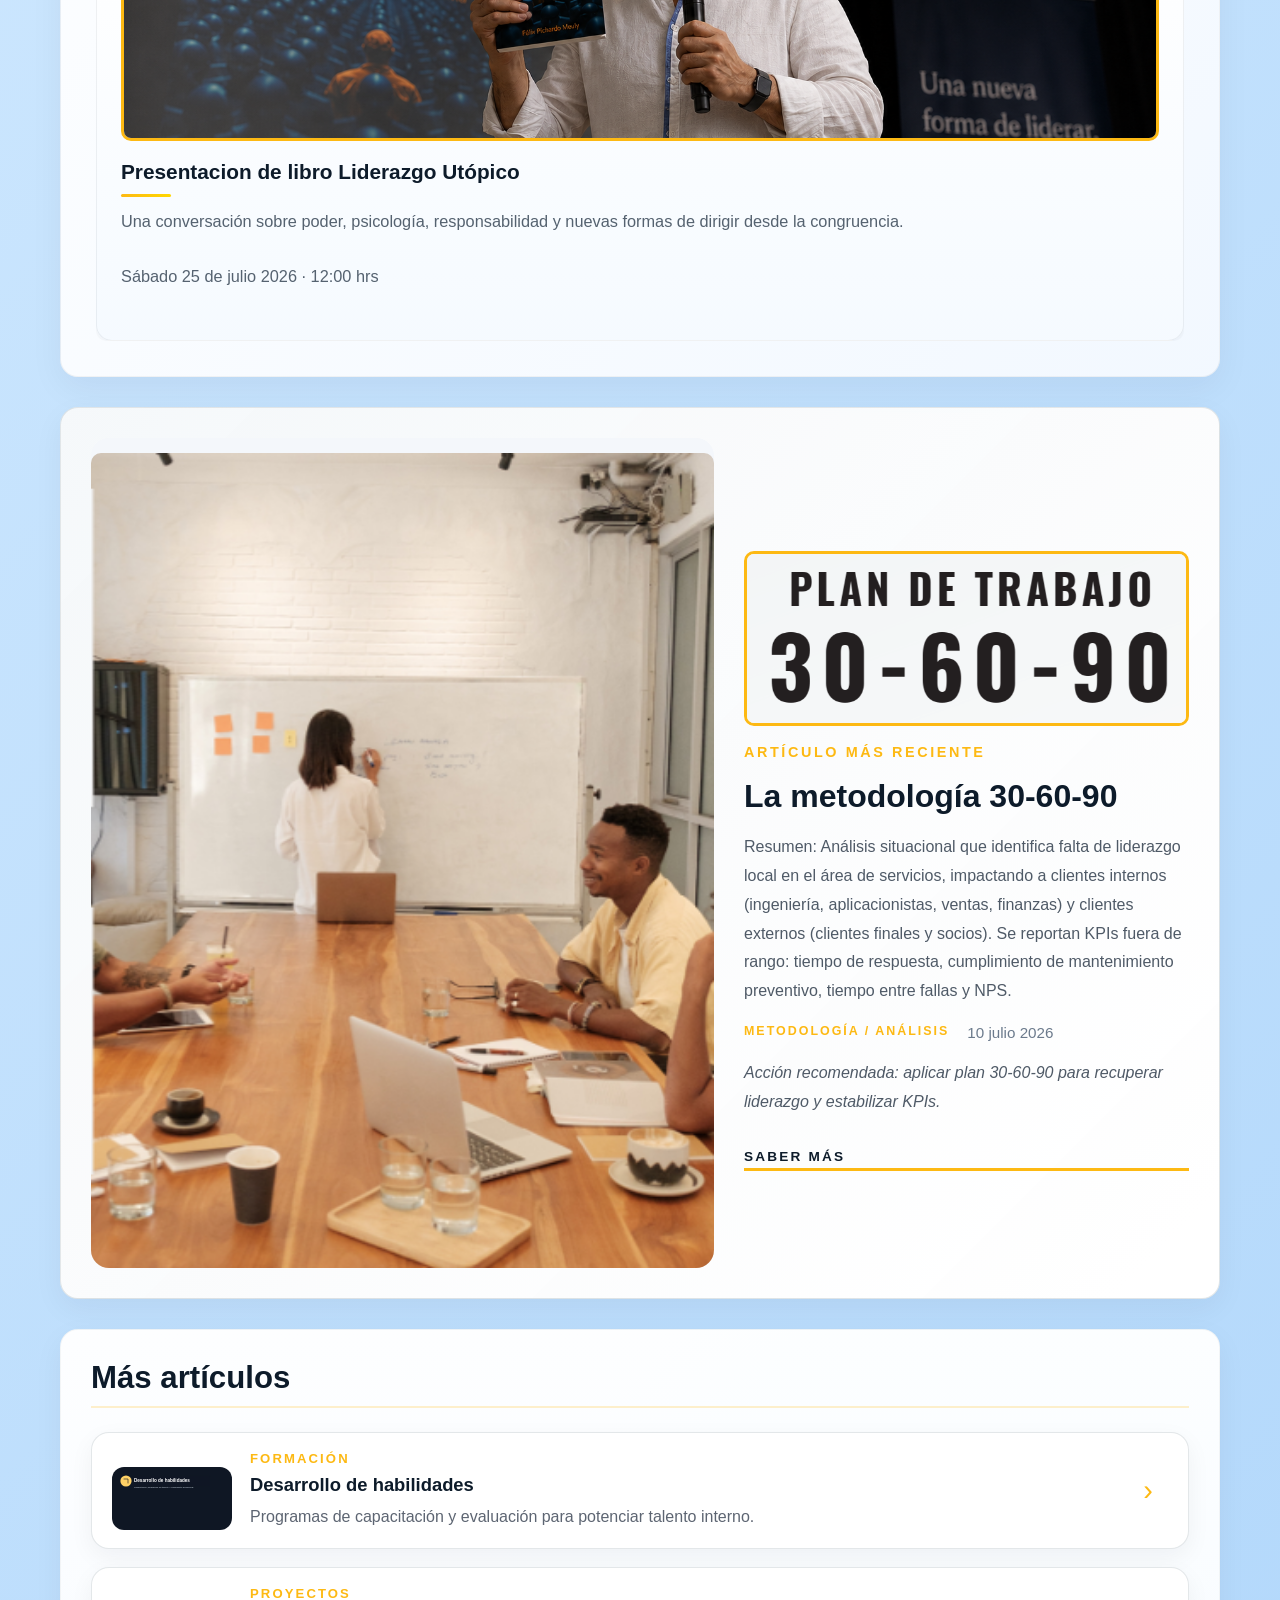
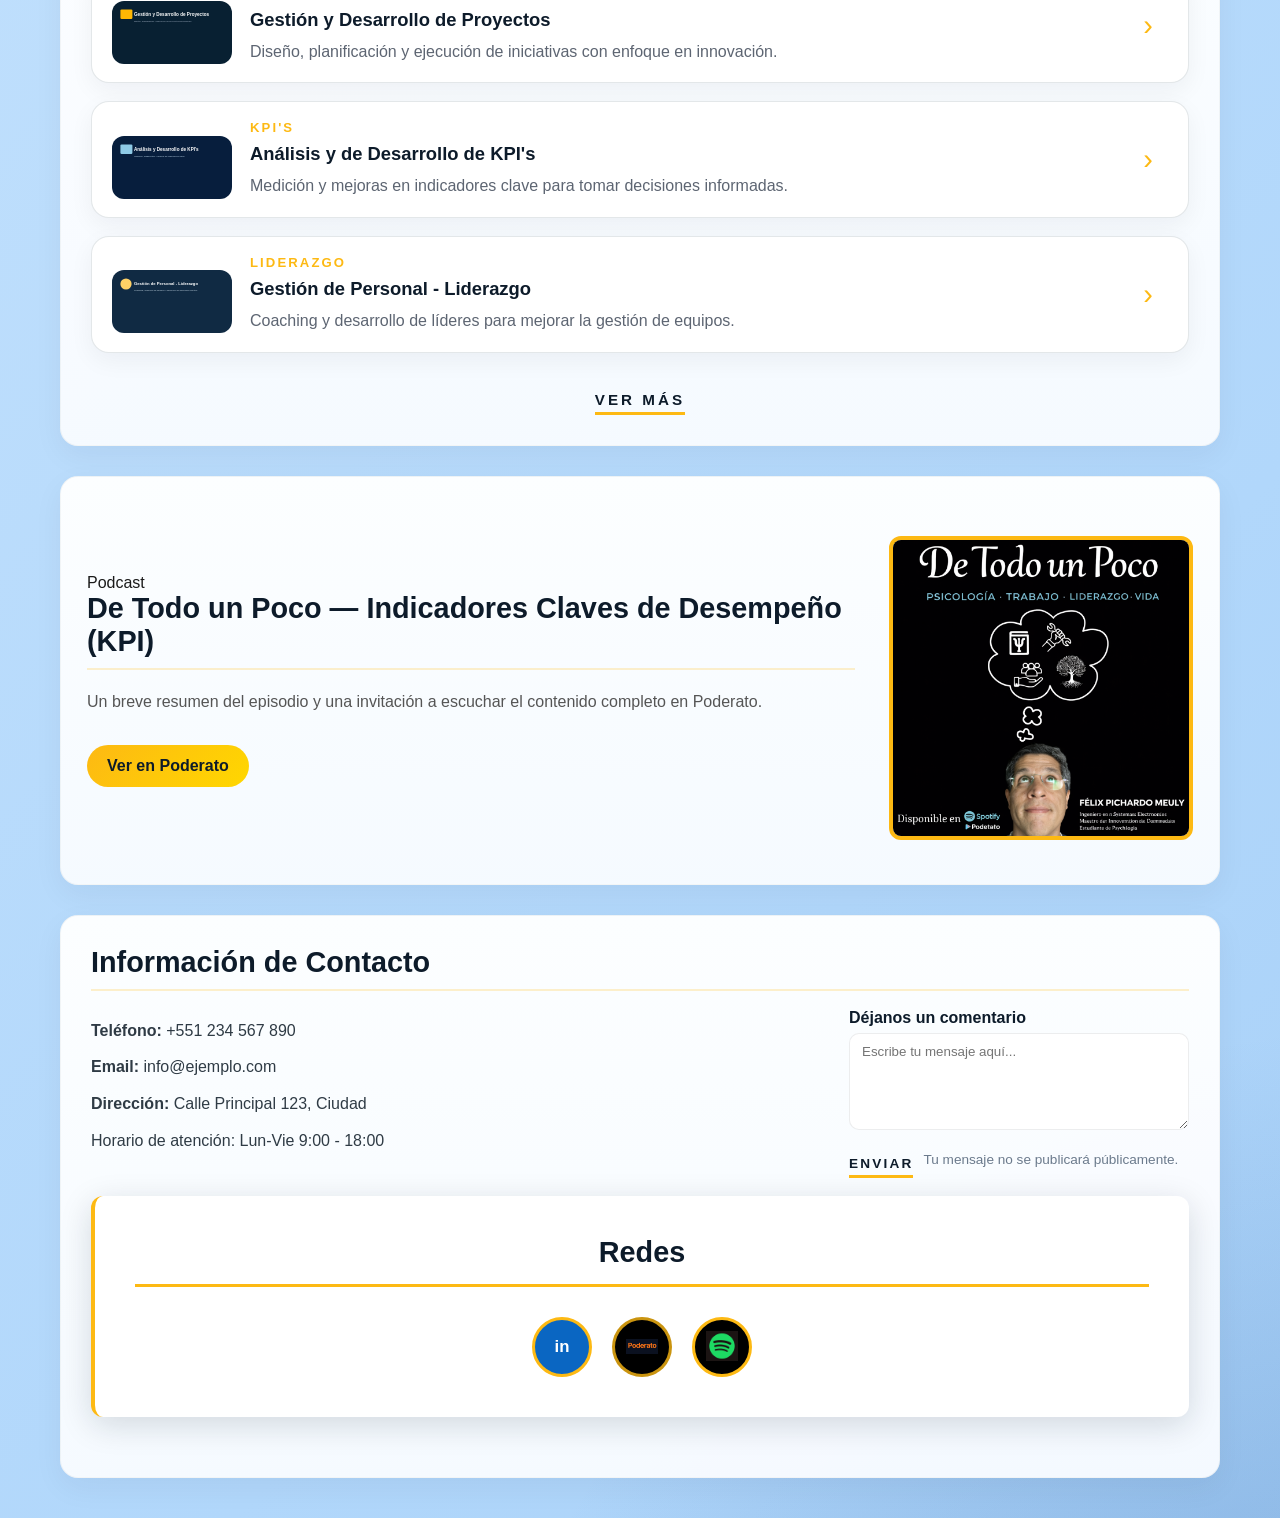
==== commit 7a1c2c31: "a ver" ====
--- a/index.html
+++ b/index.html
@@ -35,7 +35,7 @@
             <section id="author-container" class="container author">
                 <h2 style="text-align: center;">Autor</h2>
                 <div class="author-card">
-                    <img src="assets/perfil.jpg" alt="Félix Pichardo Meuly">
+                    <img id="author-image" src="assets/perfil.jpg" alt="Félix Pichardo Meuly">
                     <p class="author-name">Félix Pichardo Meuly</p>
                     <p class="author-description">Autor de "Liderazgo utópico". Conferencista y consultor en liderazgo humano y consciente.</p>
                     <p class="autor-servicios">Ofrezco asesoría, ponencia o consultoría de manera grupal o individual, sobre liderazgo y todos los conceptos que se 
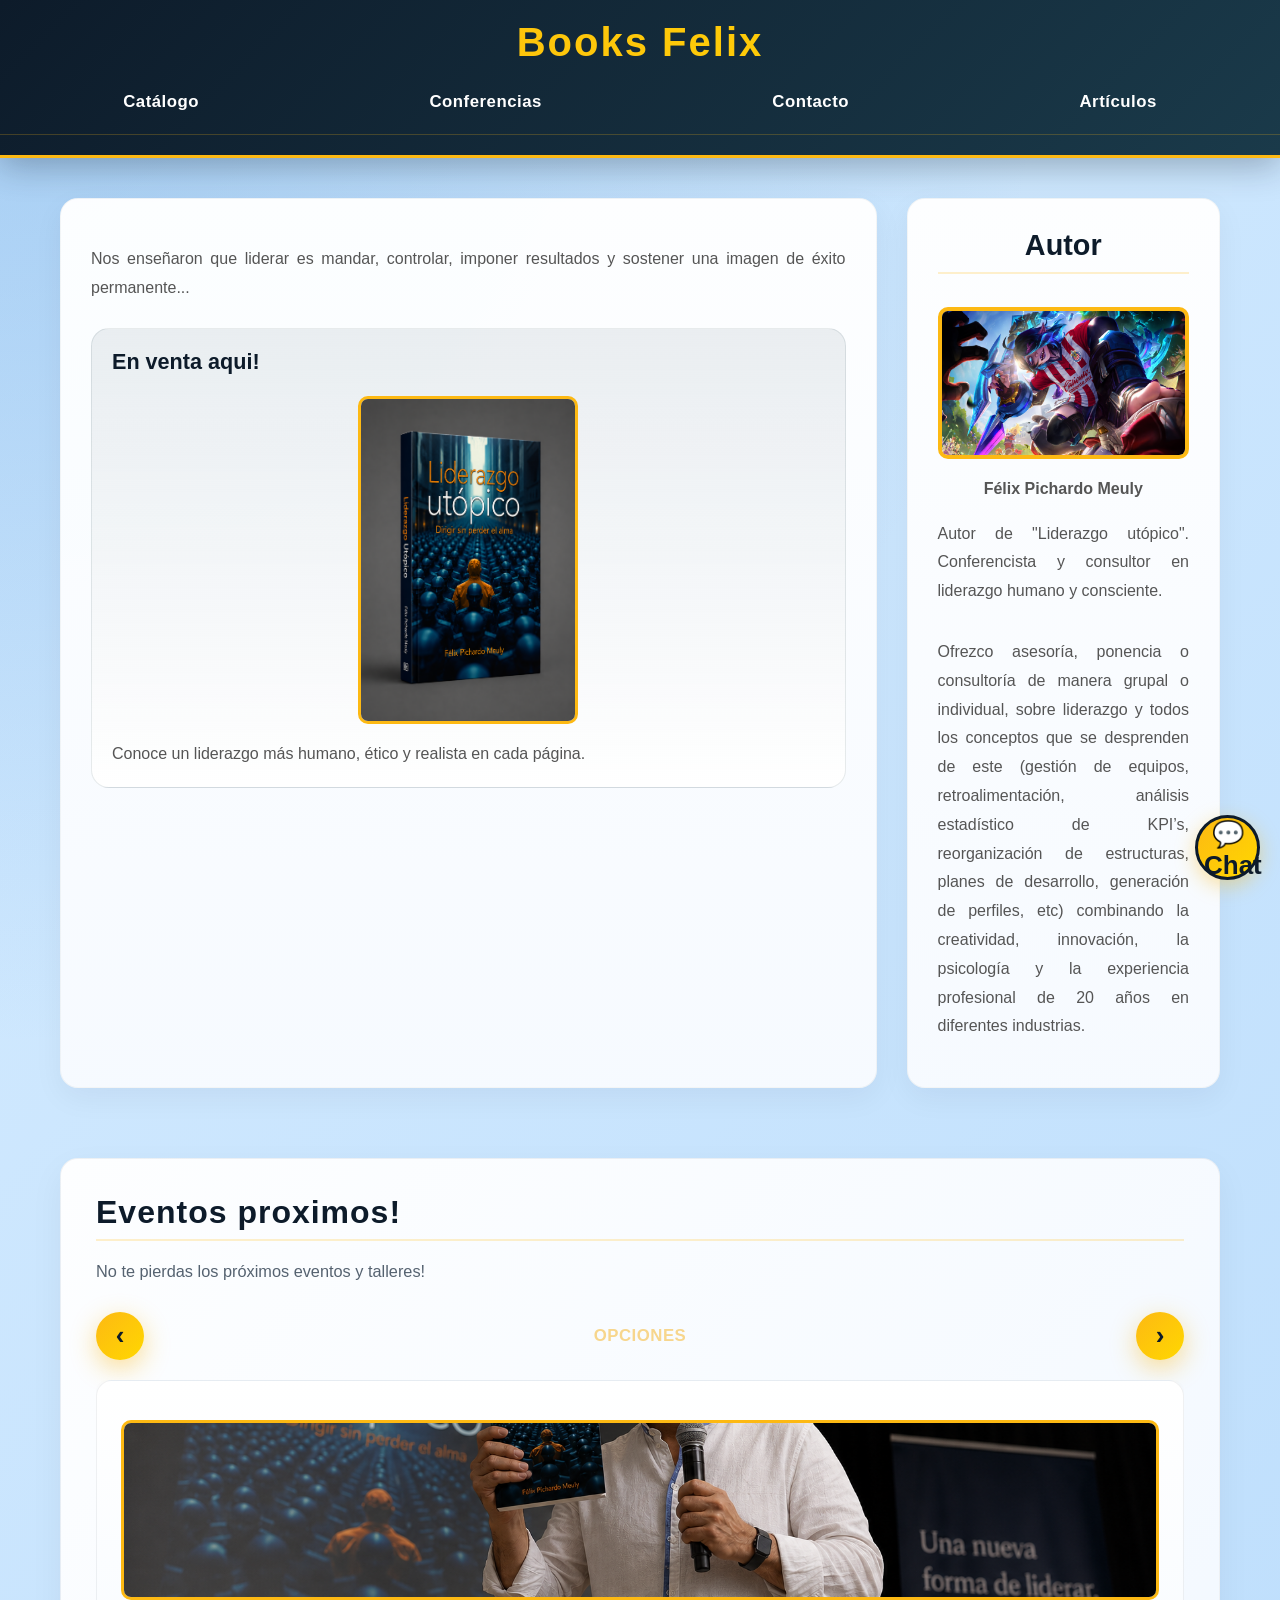
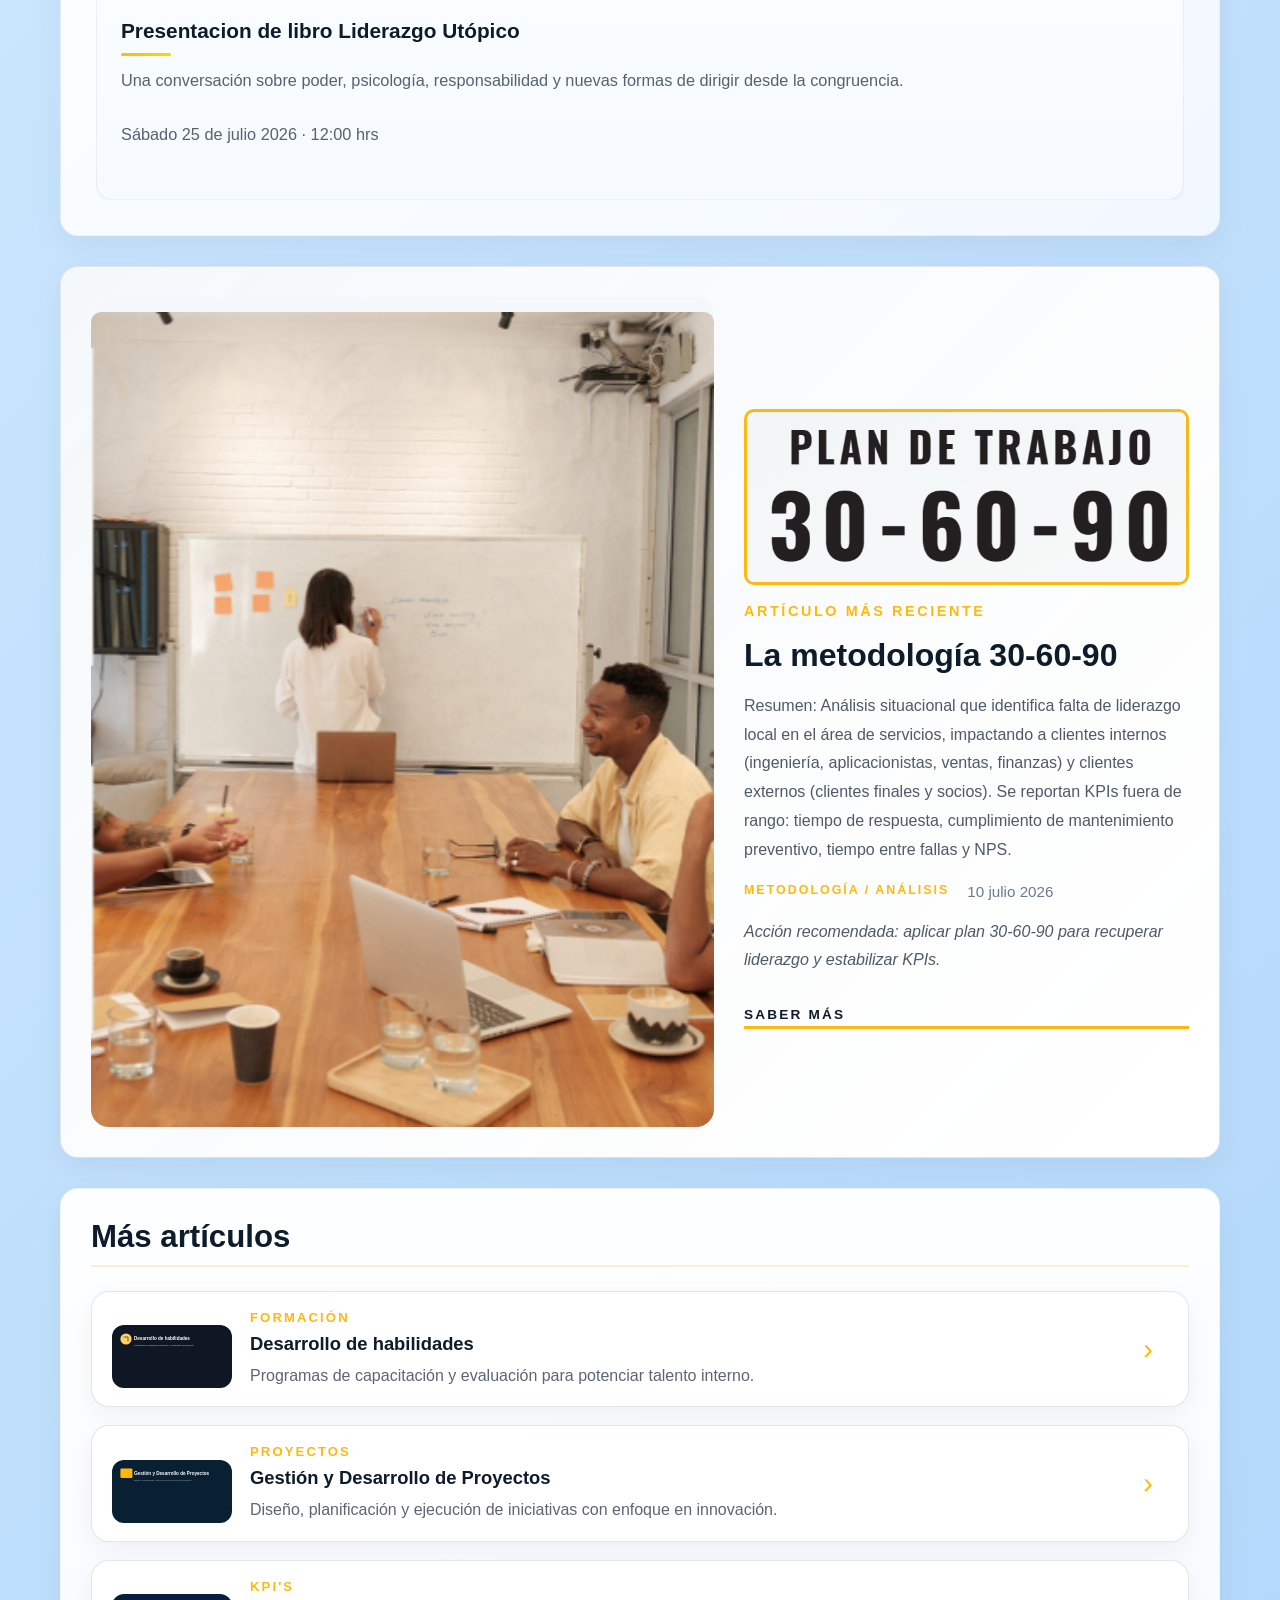
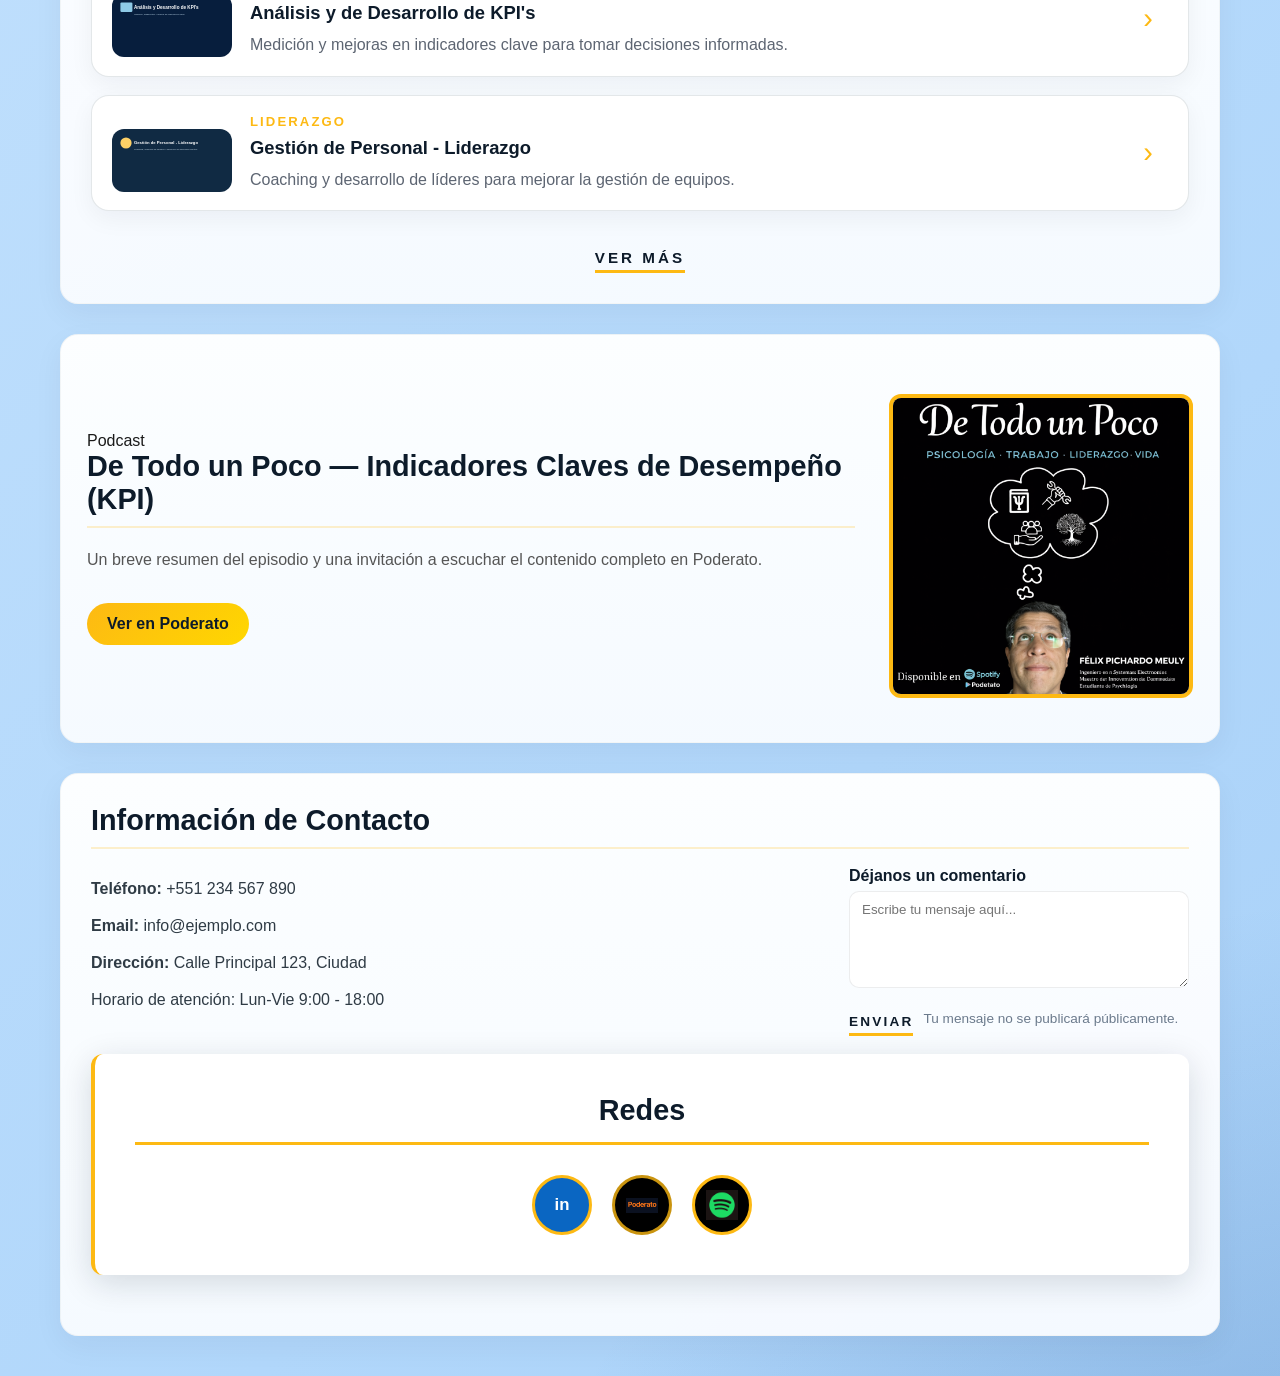
==== commit ed74fd99: "checaaa" ====
--- a/index.html
+++ b/index.html
@@ -35,7 +35,7 @@
             <section id="author-container" class="container author">
                 <h2 style="text-align: center;">Autor</h2>
                 <div class="author-card">
-                    <img id="author-image" src="assets/perfil.jpg" alt="Félix Pichardo Meuly">
+                    <img id="author-image" src="assets/perfil.jpg" data-content-field="imagenautor" alt="Félix Pichardo Meuly">
                     <p class="author-name">Félix Pichardo Meuly</p>
                     <p class="author-description">Autor de "Liderazgo utópico". Conferencista y consultor en liderazgo humano y consciente.</p>
                     <p class="autor-servicios">Ofrezco asesoría, ponencia o consultoría de manera grupal o individual, sobre liderazgo y todos los conceptos que se 
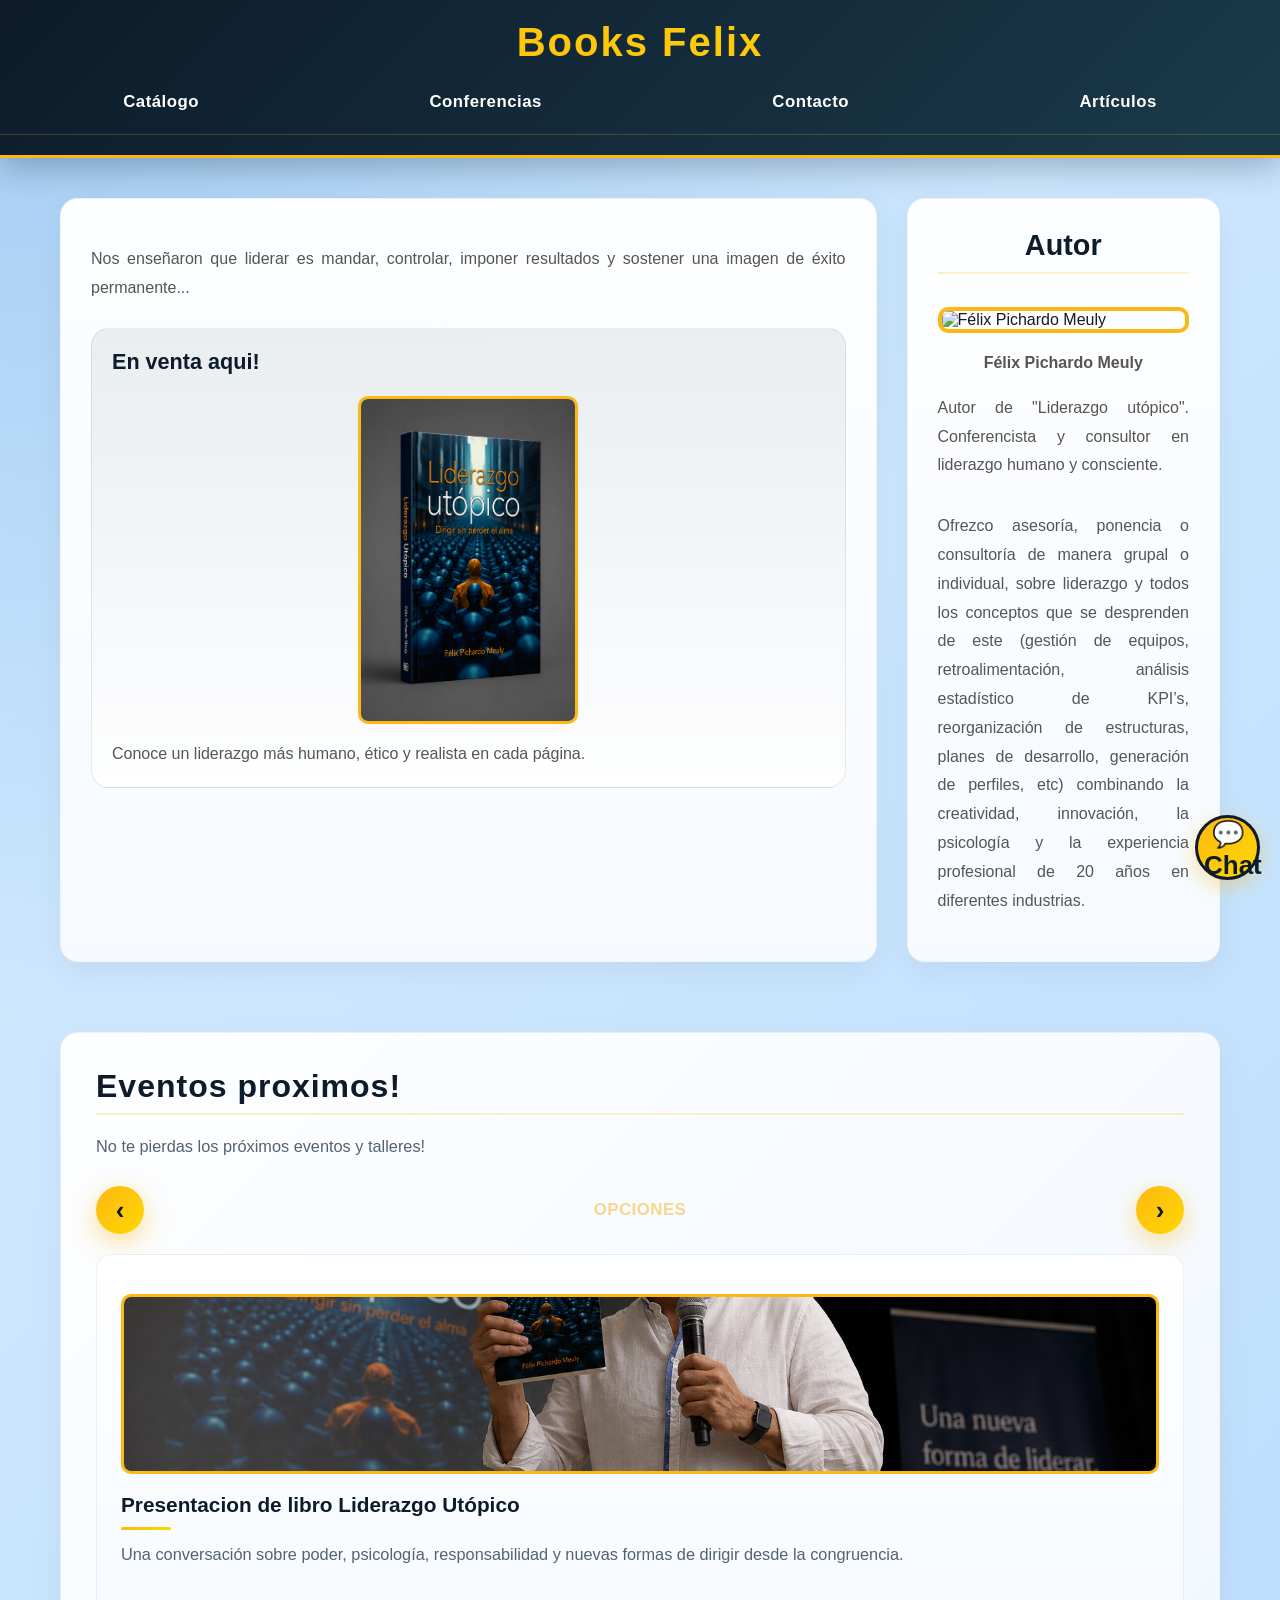
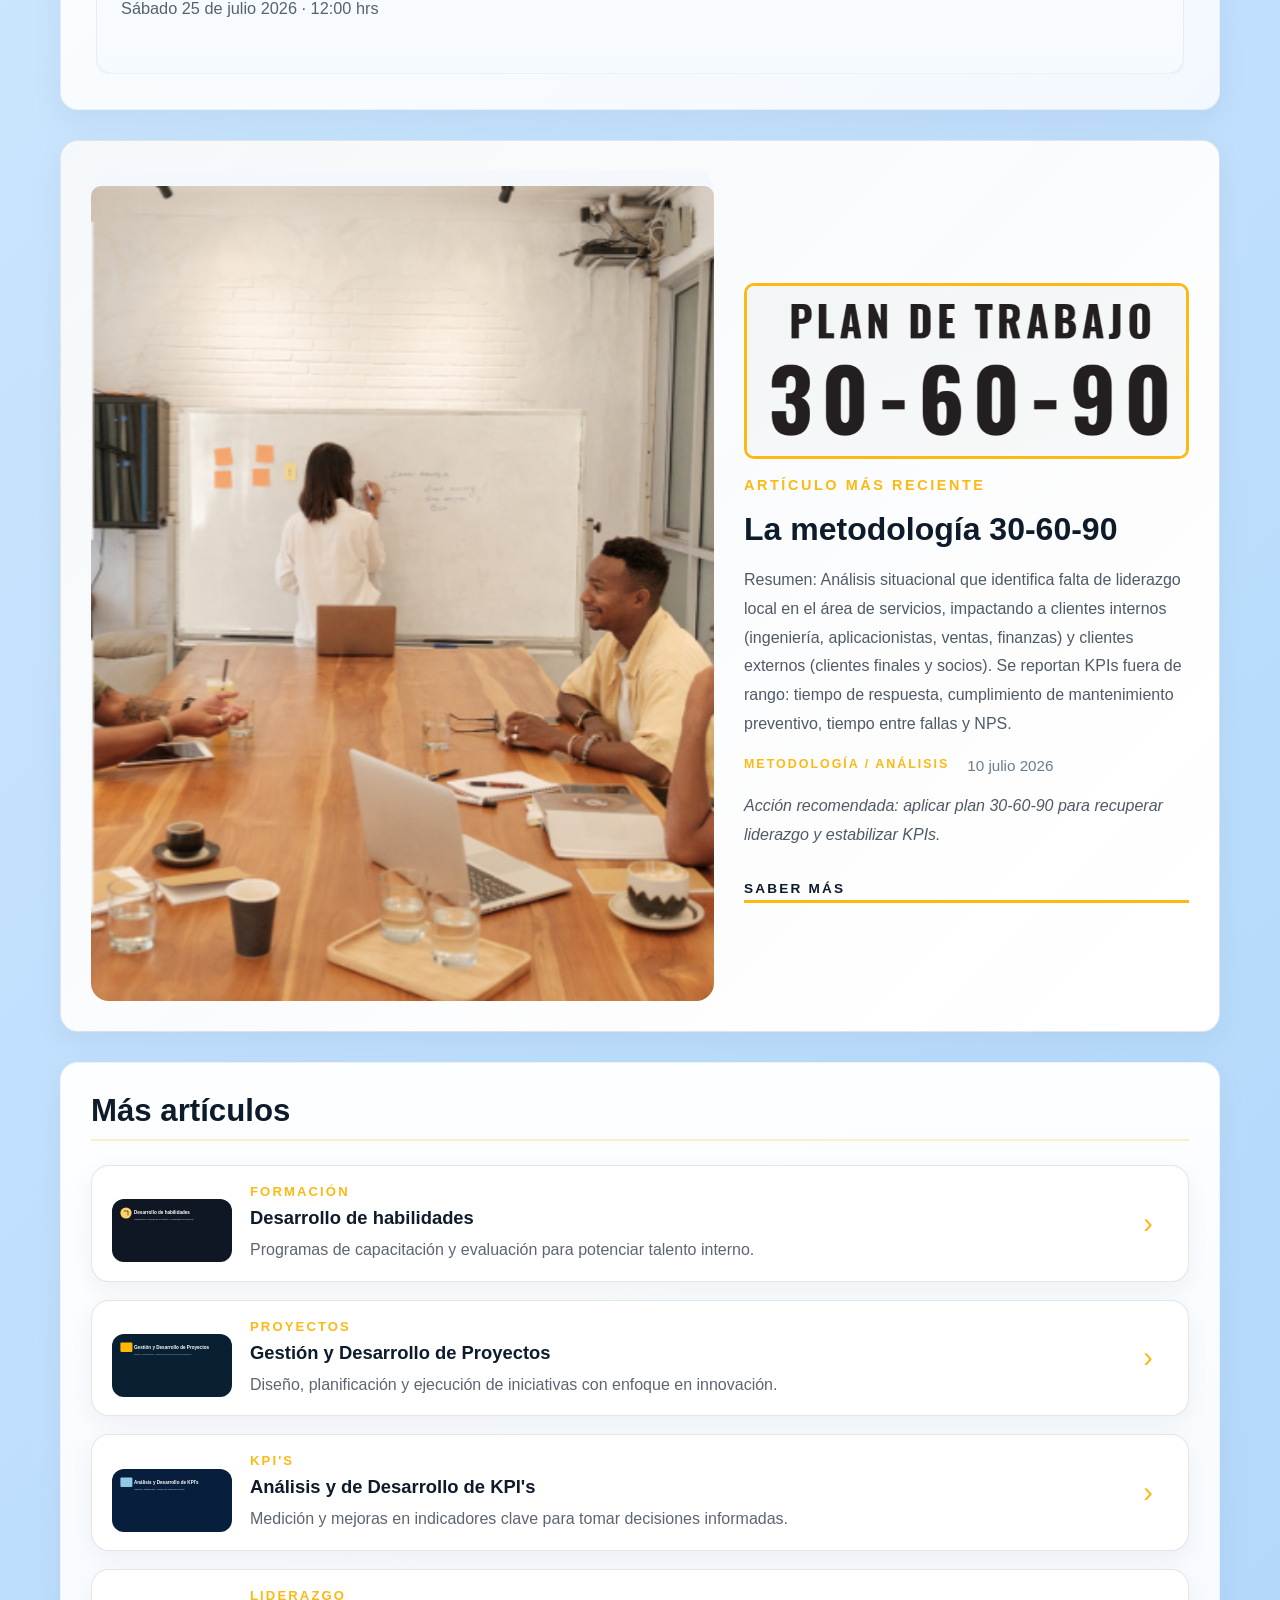
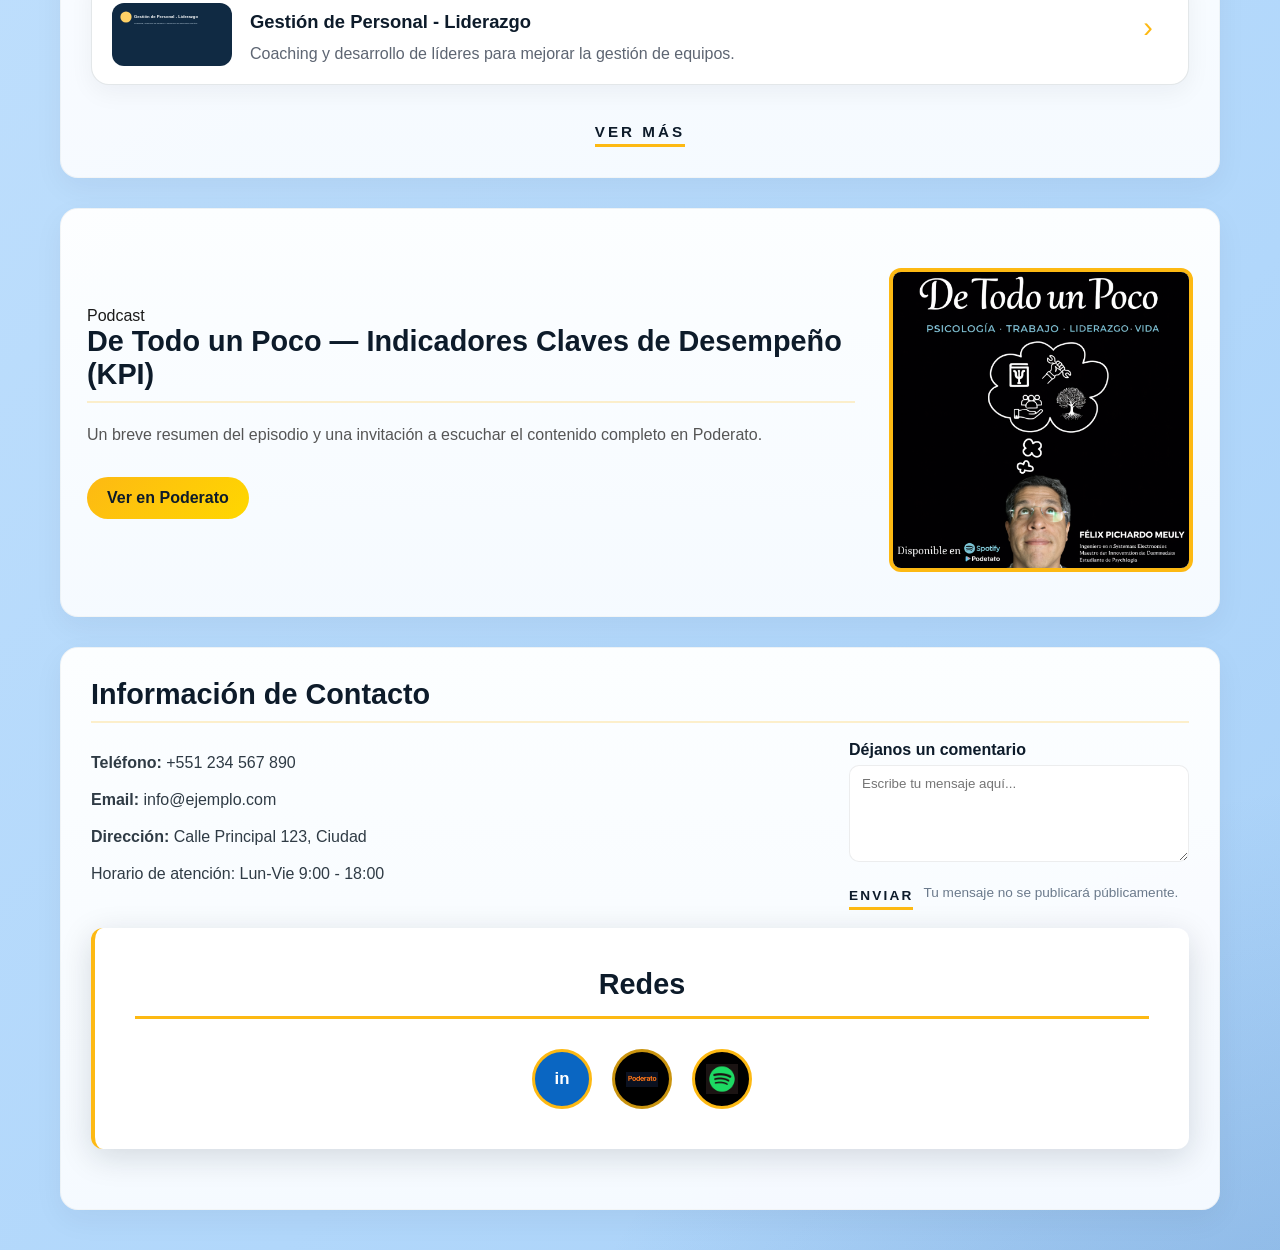
==== commit 5d1323e4: "entrada para texto bienvenida" ====
--- a/index.html
+++ b/index.html
@@ -18,7 +18,7 @@
         <div class="top-row">
             <!-- Contenedor de bienvenida (3/4) -->
             <section id="welcome-container" class="container welcome">
-                <div class="Texto-bienvenida">
+                <div class="Texto-bienvenida" data-content-field="textoentrada">
                 </div>
                 
                 <!-- Tarjeta de libro destacado -->
@@ -35,7 +35,7 @@
             <section id="author-container" class="container author">
                 <h2 style="text-align: center;">Autor</h2>
                 <div class="author-card">
-                    <img id="author-image" src="assets/perfil.jpg" data-content-field="imagenautor" alt="Félix Pichardo Meuly">
+                    <img id="author-image" src="static/images/lolchicas.png" data-content-field="imagenautor" alt="Félix Pichardo Meuly">
                     <p class="author-name">Félix Pichardo Meuly</p>
                     <p class="author-description">Autor de "Liderazgo utópico". Conferencista y consultor en liderazgo humano y consciente.</p>
                     <p class="autor-servicios">Ofrezco asesoría, ponencia o consultoría de manera grupal o individual, sobre liderazgo y todos los conceptos que se 
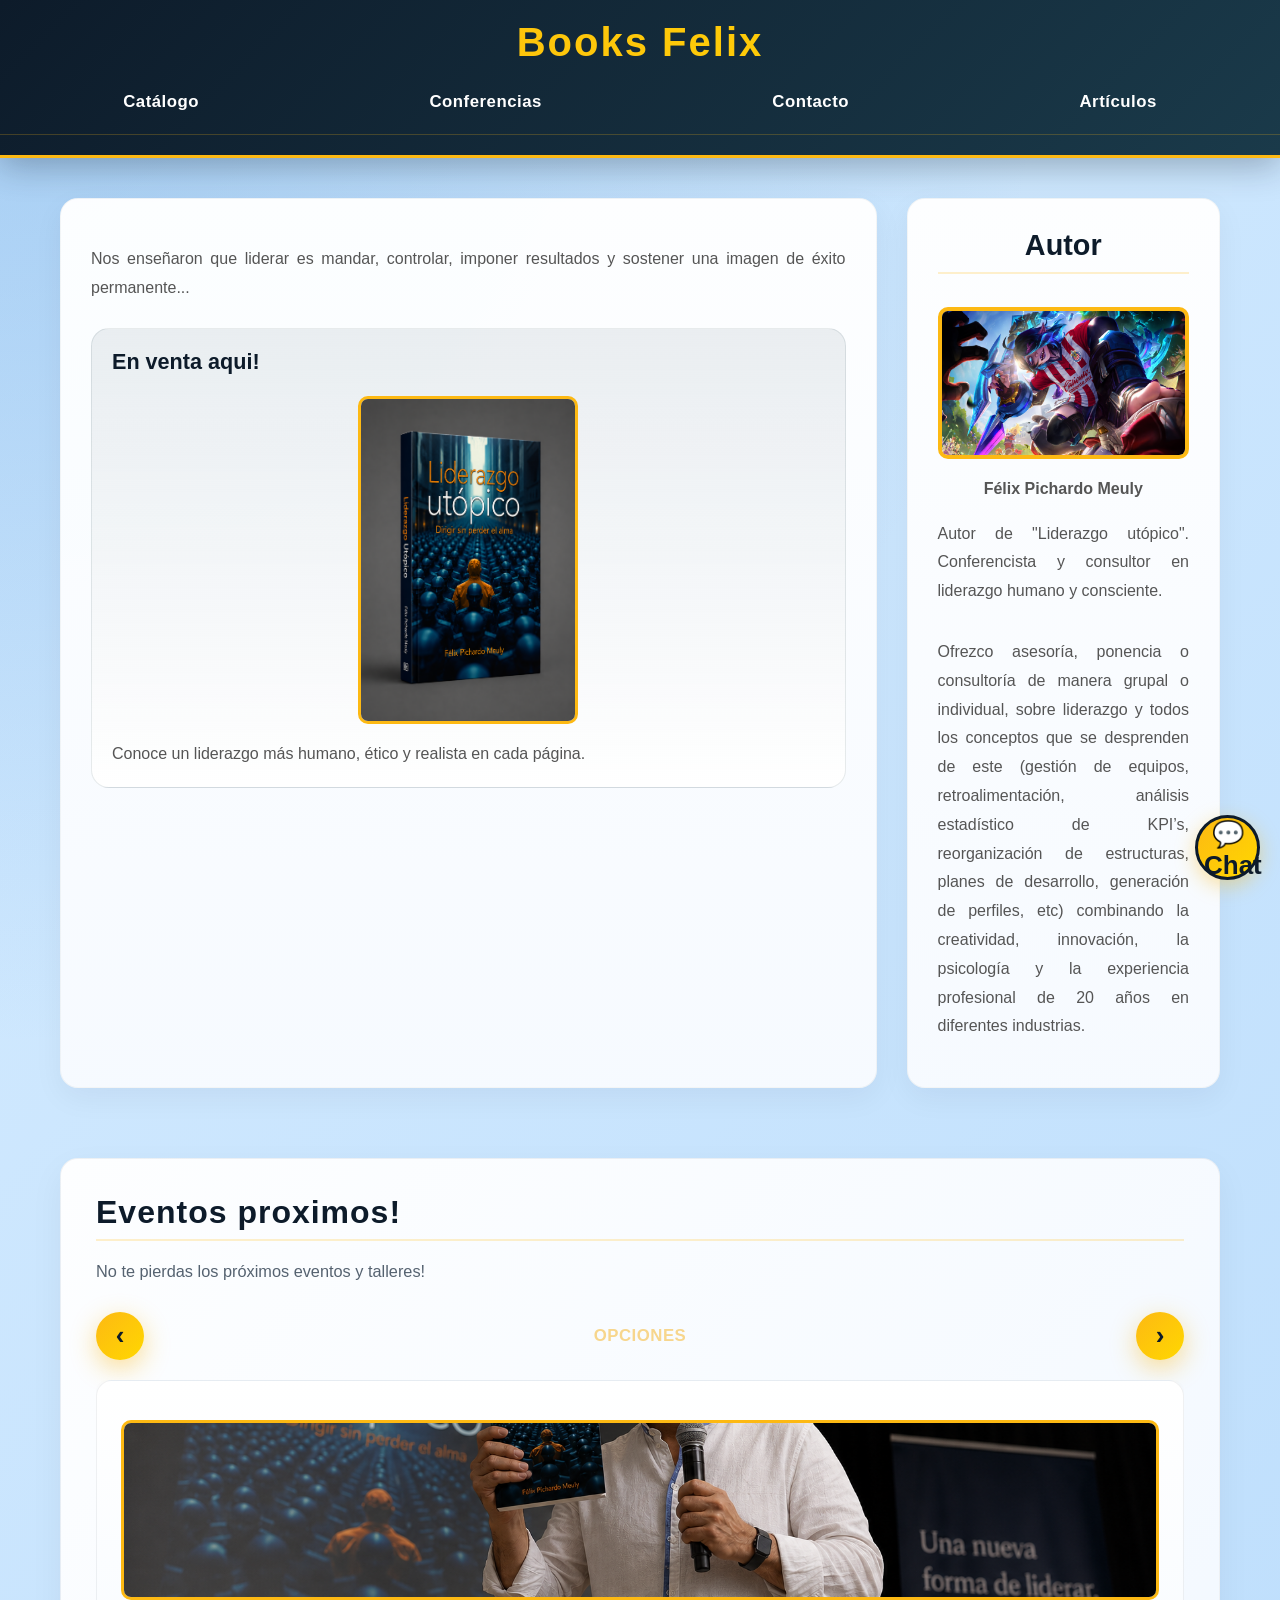
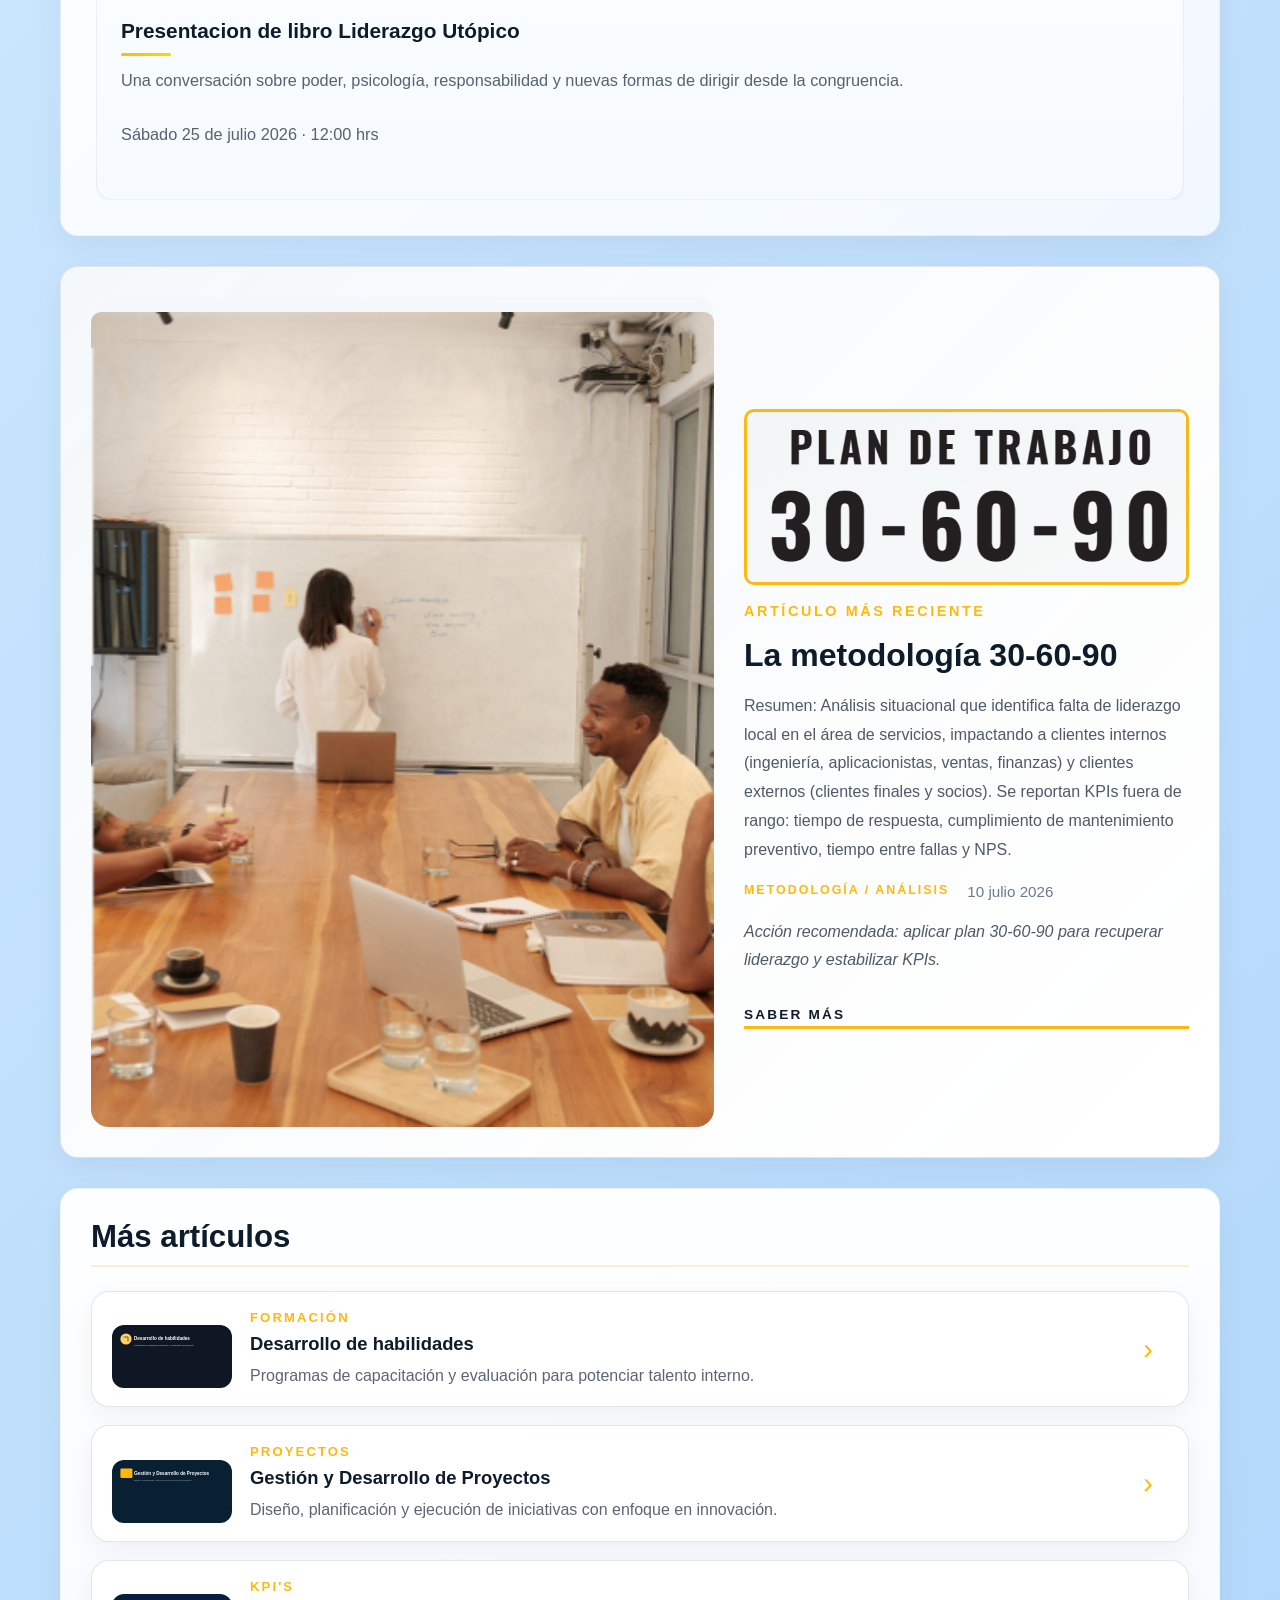
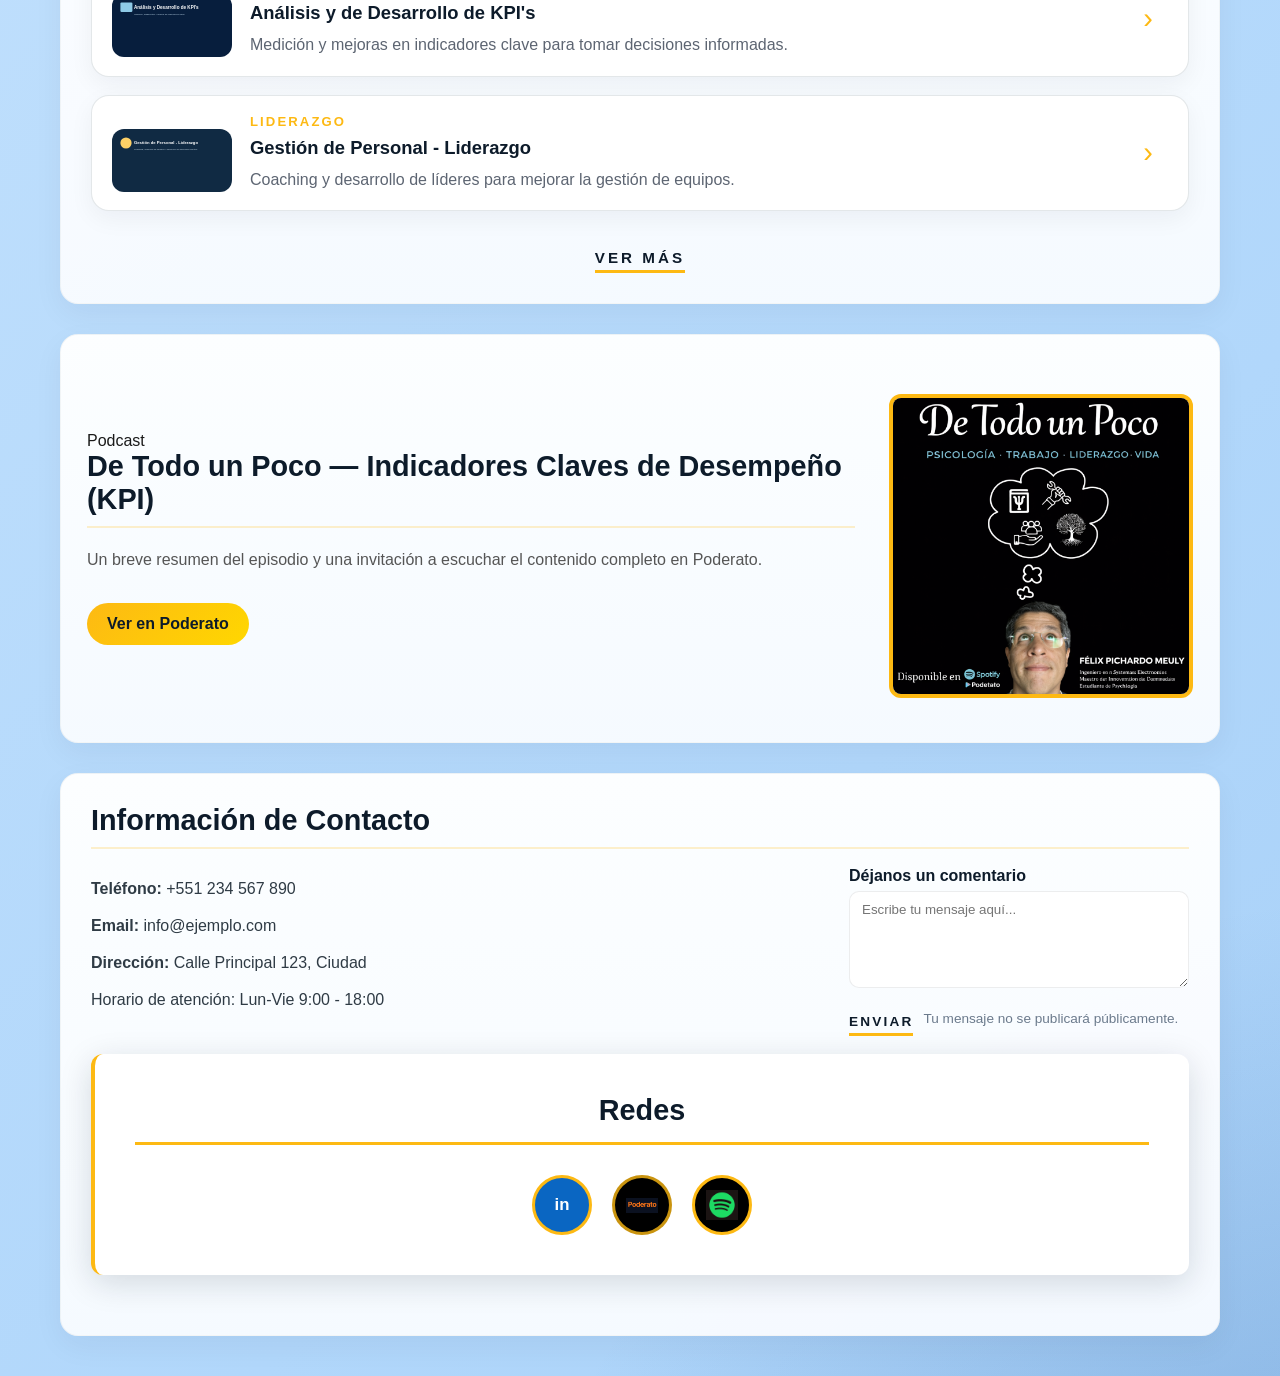
==== commit 14556cbb: "ingreso para datos de cada componente" ====
--- a/index.html
+++ b/index.html
@@ -8,7 +8,7 @@
 </head>
 <body>
     <header>
-        <h1 style="text-align: center;">Books Felix</h1>
+        <h1 style="text-align: center;" data-content-field="siteTitle">Books Felix</h1>
         <ul id="opcionesindex"></ul>
         <script src="nav.js"></script>
     </header>
@@ -23,22 +23,22 @@
                 
                 <!-- Tarjeta de libro destacado -->
                                 <div class="book-highlight">
-                                        <h3>En venta aqui!</h3>
+                                        <h3 data-content-field="bookHeading">En venta aqui!</h3>
                                         <a href="https://www.amazon.com.mx/?tag=admarketdskmx-20&ref=pd_sl_ad1654c6230f17ee3990d918d659d3c3f1f5925dbe611b3c5a81aa14&mfadid=adm" target="_blank" rel="noopener noreferrer" title="Comprar en Amazon">
                                             <img id="book-image" src="assets/librocerrado.png" alt="Liderazgo Utópico - Libro">
                                         </a>
-                                        <p>Conoce un liderazgo más humano, ético y realista en cada página.</p>
+                                        <p data-content-field="bookDescription">Conoce un liderazgo más humano, ético y realista en cada página.</p>
                                 </div>
             </section>
 
             <!-- Contenedor del autor (1/4) -->
             <section id="author-container" class="container author">
-                <h2 style="text-align: center;">Autor</h2>
+                <h2 style="text-align: center;" data-content-field="authorHeading">Autor</h2>
                 <div class="author-card">
                     <img id="author-image" src="static/images/lolchicas.png" data-content-field="imagenautor" alt="Félix Pichardo Meuly">
-                    <p class="author-name">Félix Pichardo Meuly</p>
-                    <p class="author-description">Autor de "Liderazgo utópico". Conferencista y consultor en liderazgo humano y consciente.</p>
-                    <p class="autor-servicios">Ofrezco asesoría, ponencia o consultoría de manera grupal o individual, sobre liderazgo y todos los conceptos que se 
+                    <p class="author-name" data-content-field="authorName">Félix Pichardo Meuly</p>
+                    <p class="author-description" data-content-field="authorDescription">Autor de "Liderazgo utópico". Conferencista y consultor en liderazgo humano y consciente.</p>
+                    <p class="autor-servicios" data-content-field="authorServices">Ofrezco asesoría, ponencia o consultoría de manera grupal o individual, sobre liderazgo y todos los conceptos que se 
                         desprenden de este (gestión de equipos, retroalimentación, análisis estadístico de KPI’s, reorganización de estructuras, 
                         planes de desarrollo, generación de perfiles, etc) combinando la creatividad, innovación, la psicología y la experiencia 
                         profesional de 20 
@@ -49,8 +49,8 @@
 
         <!-- Contenedor 4to (services/features) -->
         <section id="services-container" class="container">
-            <h2>Eventos proximos!</h2>
-            <p>No te pierdas los próximos eventos y talleres!</p>
+            <h2 data-content-field="eventsHeading">Eventos proximos!</h2>
+            <p data-content-field="eventsDescription">No te pierdas los próximos eventos y talleres!</p>
 
             <div class="carousel-header">
                 <button id="carousel-prev" class="carousel-btn">‹</button>
@@ -59,38 +59,7 @@
             </div>
 
             <div class="services-carousel-wrapper">
-                <div class="services-carousel" id="services-carousel">
-                    <article class="service-card">
-                        <img src="assets/expoLibro.png" alt="Servicio 1">
-                        <h3>Presentacion de libro Liderazgo Utópico</h3>
-                        <p>Una conversación sobre poder, psicología, responsabilidad y nuevas formas de dirigir desde la congruencia.</p>
-                        <p>Sábado 25 de julio 2026 · 12:00 hrs</p>
-                    </article>
-                    <article class="service-card">
-                        <img src="assets/Habilidadesdelentrevistador.png" alt="Servicio 2">
-                        <h3>Platica Habilidades del entrevistador</h3>
-                        <p>Clase de capacitacion por FÉLIX PICHARDO MEULY</p>
-                
-                        <p>Viernes 10 de julio 2026 · 18:00 hrs</p>
-
-                    </article>
-                    <article class="service-card">
-                        <img src="assets/Consultorias.png" alt="Servicio 3">
-                        <h3>Coaching Personal!!!</h3>
-                        <p>
-                            Por el Maestro en Innovación para el Desarrollo Empresarial e Ingeniero ambas por 
-                            parte del TEC y Psicólogo de la UNAM
-                            Félix Pichardo Meuly
-                        </p>
-                    </article>
-                    <article class="service-card">
-                        <img src="assets/GestionServicios.png" alt="Servicio 4">
-                        <h3>Gestion de Servicios</h3>
-                        <p>
-                            Consultoría en Gestión de M.I.D. FELIX PICHARDO MEULY Servicio de Consultoría en Gestión de M.I.D. por el Maestro en Innovación para el Desarrollo Empresarial e Ingeniero ambas por parte del TEC y Psicólogo de la UNAM Félix Pichardo Meuly
-                        </p>
-                    </article>
-                </div>
+                <div class="services-carousel" id="services-carousel"></div>
             </div>
         </section>
 
@@ -104,29 +73,29 @@
                     <div class="small-article-image">
                         <img src="assets/Plan 30-60-90.png" alt="Imagen secundaria del artículo destacado" class="featured-article-small-image">
                     </div>
-                    <span class="article-label">Artículo más reciente</span>
-                    <h3>La metodología 30-60-90</h3>
-                    <p>Resumen: Análisis situacional que identifica falta de liderazgo local en el área de servicios, impactando a clientes internos (ingeniería, aplicacionistas, ventas, finanzas) y clientes externos (clientes finales y socios). Se reportan KPIs fuera de rango: tiempo de respuesta, cumplimiento de mantenimiento preventivo, tiempo entre fallas y NPS.</p>
+                    <span class="article-label" data-content-field="featuredArticleLabel">Artículo más reciente</span>
+                    <h3 data-content-field="featuredArticleTitle">La metodología 30-60-90</h3>
+                    <p data-content-field="featuredArticleSummary">Resumen: Análisis situacional que identifica falta de liderazgo local en el área de servicios, impactando a clientes internos (ingeniería, aplicacionistas, ventas, finanzas) y clientes externos (clientes finales y socios). Se reportan KPIs fuera de rango: tiempo de respuesta, cumplimiento de mantenimiento preventivo, tiempo entre fallas y NPS.</p>
                     <div class="article-meta">
-                        <span class="article-category">Metodología / Análisis</span>
-                        <span class="article-date">10 julio 2026</span>
-                    </div>
-                    <p class="article-note">Acción recomendada: aplicar plan 30-60-90 para recuperar liderazgo y estabilizar KPIs.</p>
-                    <a href="articles.html" class="article-cta">Saber más</a>
+                        <span class="article-category" data-content-field="featuredArticleCategory">Metodología / Análisis</span>
+                        <span class="article-date" data-content-field="featuredArticleDate">10 julio 2026</span>
+                    </div>
+                    <p class="article-note" data-content-field="featuredArticleNote">Acción recomendada: aplicar plan 30-60-90 para recuperar liderazgo y estabilizar KPIs.</p>
+                    <a href="articles.html" class="article-cta" data-content-field="featuredArticleCta">Saber más</a>
                 </div>
             </div>
         </section>
 
         <!-- TEMPLATE FOR OTHER ARTICLES -->
         <section id="other-articles-container" class="container other-articles">
-            <h2>Más artículos</h2>
+            <h2 data-content-field="otherArticlesHeading">Más artículos</h2>
             <div class="article-list">
                 <article class="article-card">
                     <div class="article-thumb"><img src="assets/consultoria-habilidades.svg" alt="Desarrollo de habilidades"></div>
                     <div class="article-info">
                         <span class="article-category">Formación</span>
-                        <h3>Desarrollo de habilidades</h3>
-                        <p>Programas de capacitación y evaluación para potenciar talento interno.</p>
+                        <h3 data-content-field="otherArticle1Title">Desarrollo de habilidades</h3>
+                        <p data-content-field="otherArticle1Description">Programas de capacitación y evaluación para potenciar talento interno.</p>
                     </div>
                     <div class="article-action">›</div>
                 </article>
@@ -134,8 +103,8 @@
                     <div class="article-thumb"><img src="assets/consultoria-proyectos.svg" alt="Gestión y Desarrollo de Proyectos"></div>
                     <div class="article-info">
                         <span class="article-category">Proyectos</span>
-                        <h3>Gestión y Desarrollo de Proyectos</h3>
-                        <p>Diseño, planificación y ejecución de iniciativas con enfoque en innovación.</p>
+                        <h3 data-content-field="otherArticle2Title">Gestión y Desarrollo de Proyectos</h3>
+                        <p data-content-field="otherArticle2Description">Diseño, planificación y ejecución de iniciativas con enfoque en innovación.</p>
                     </div>
                     <div class="article-action">›</div>
                 </article>
@@ -143,8 +112,8 @@
                     <div class="article-thumb"><img src="assets/consultoria-kpis.svg" alt="Análisis y de Desarrollo de KPI's"></div>
                     <div class="article-info">
                         <span class="article-category">KPI's</span>
-                        <h3>Análisis y de Desarrollo de KPI's</h3>
-                        <p>Medición y mejoras en indicadores clave para tomar decisiones informadas.</p>
+                        <h3 data-content-field="otherArticle3Title">Análisis y de Desarrollo de KPI's</h3>
+                        <p data-content-field="otherArticle3Description">Medición y mejoras en indicadores clave para tomar decisiones informadas.</p>
                     </div>
                     <div class="article-action">›</div>
                 </article>
@@ -152,14 +121,14 @@
                     <div class="article-thumb"><img src="assets/consultoria-liderazgo.svg" alt="Gestión de Personal - Liderazgo"></div>
                     <div class="article-info">
                         <span class="article-category">Liderazgo</span>
-                        <h3>Gestión de Personal - Liderazgo</h3>
-                        <p>Coaching y desarrollo de líderes para mejorar la gestión de equipos.</p>
+                        <h3 data-content-field="otherArticle4Title">Gestión de Personal - Liderazgo</h3>
+                        <p data-content-field="otherArticle4Description">Coaching y desarrollo de líderes para mejorar la gestión de equipos.</p>
                     </div>
                     <div class="article-action">›</div>
                 </article>
             </div>
             <div class="more-articles-wrapper">
-                <a href="articles.html" class="article-cta more-articles-cta">Ver más</a>
+                <a href="articles.html" class="article-cta more-articles-cta" data-content-field="otherArticlesCta">Ver más</a>
             </div>
         </section>
 
@@ -167,10 +136,10 @@
             <section id="podcast-container" class="container podcast">
                 <div class="podcast-content">
                     <div class="podcast-info">
-                        <span class="section-label">Podcast</span>
-                        <h2>De Todo un Poco — Indicadores Claves de Desempeño (KPI)</h2>
-                        <p>Un breve resumen del episodio y una invitación a escuchar el contenido completo en Poderato.</p>
-                        <a href="https://poderato.com/fpichardo/de-todo-un-poco-psicologa-trabajo-liderazgo-vida/indicadores-claves-de-desempeo-kpi-s" target="_blank" rel="noopener" class="podcast-cta">Ver en Poderato</a>
+                        <span class="section-label" data-content-field="podcastLabel">Podcast</span>
+                        <h2 data-content-field="podcastTitle">De Todo un Poco — Indicadores Claves de Desempeño (KPI)</h2>
+                        <p data-content-field="podcastDescription">Un breve resumen del episodio y una invitación a escuchar el contenido completo en Poderato.</p>
+                        <a href="https://poderato.com/fpichardo/de-todo-un-poco-psicologa-trabajo-liderazgo-vida/indicadores-claves-de-desempeo-kpi-s" target="_blank" rel="noopener" class="podcast-cta" data-content-field="podcastCta">Ver en Poderato</a>
                     </div>
 
                     <div class="podcast-art">
@@ -181,13 +150,13 @@
 
         <!-- Contenedor de contacto -->
         <section id="contact-container" class="container">
-            <h2>Información de Contacto</h2>
+            <h2 data-content-field="contactHeading">Información de Contacto</h2>
             <div class="contact-grid">
                 <div class="contact-info">
-                    <p><strong>Teléfono:</strong> +551 234 567 890</p>
-                    <p><strong>Email:</strong> info@ejemplo.com</p>
-                    <p><strong>Dirección:</strong> Calle Principal 123, Ciudad</p>
-                    <p>Horario de atención: Lun-Vie 9:00 - 18:00</p>
+                    <p><strong>Teléfono:</strong> <span data-content-field="contactPhone">+551 234 567 890</span></p>
+                    <p><strong>Email:</strong> <span data-content-field="contactEmail">info@ejemplo.com</span></p>
+                    <p><strong>Dirección:</strong> <span data-content-field="contactAddress">Calle Principal 123, Ciudad</span></p>
+                    <p data-content-field="contactHours">Horario de atención: Lun-Vie 9:00 - 18:00</p>
                 </div>
                 <aside class="contact-aside">
                     <div class="comment-box">
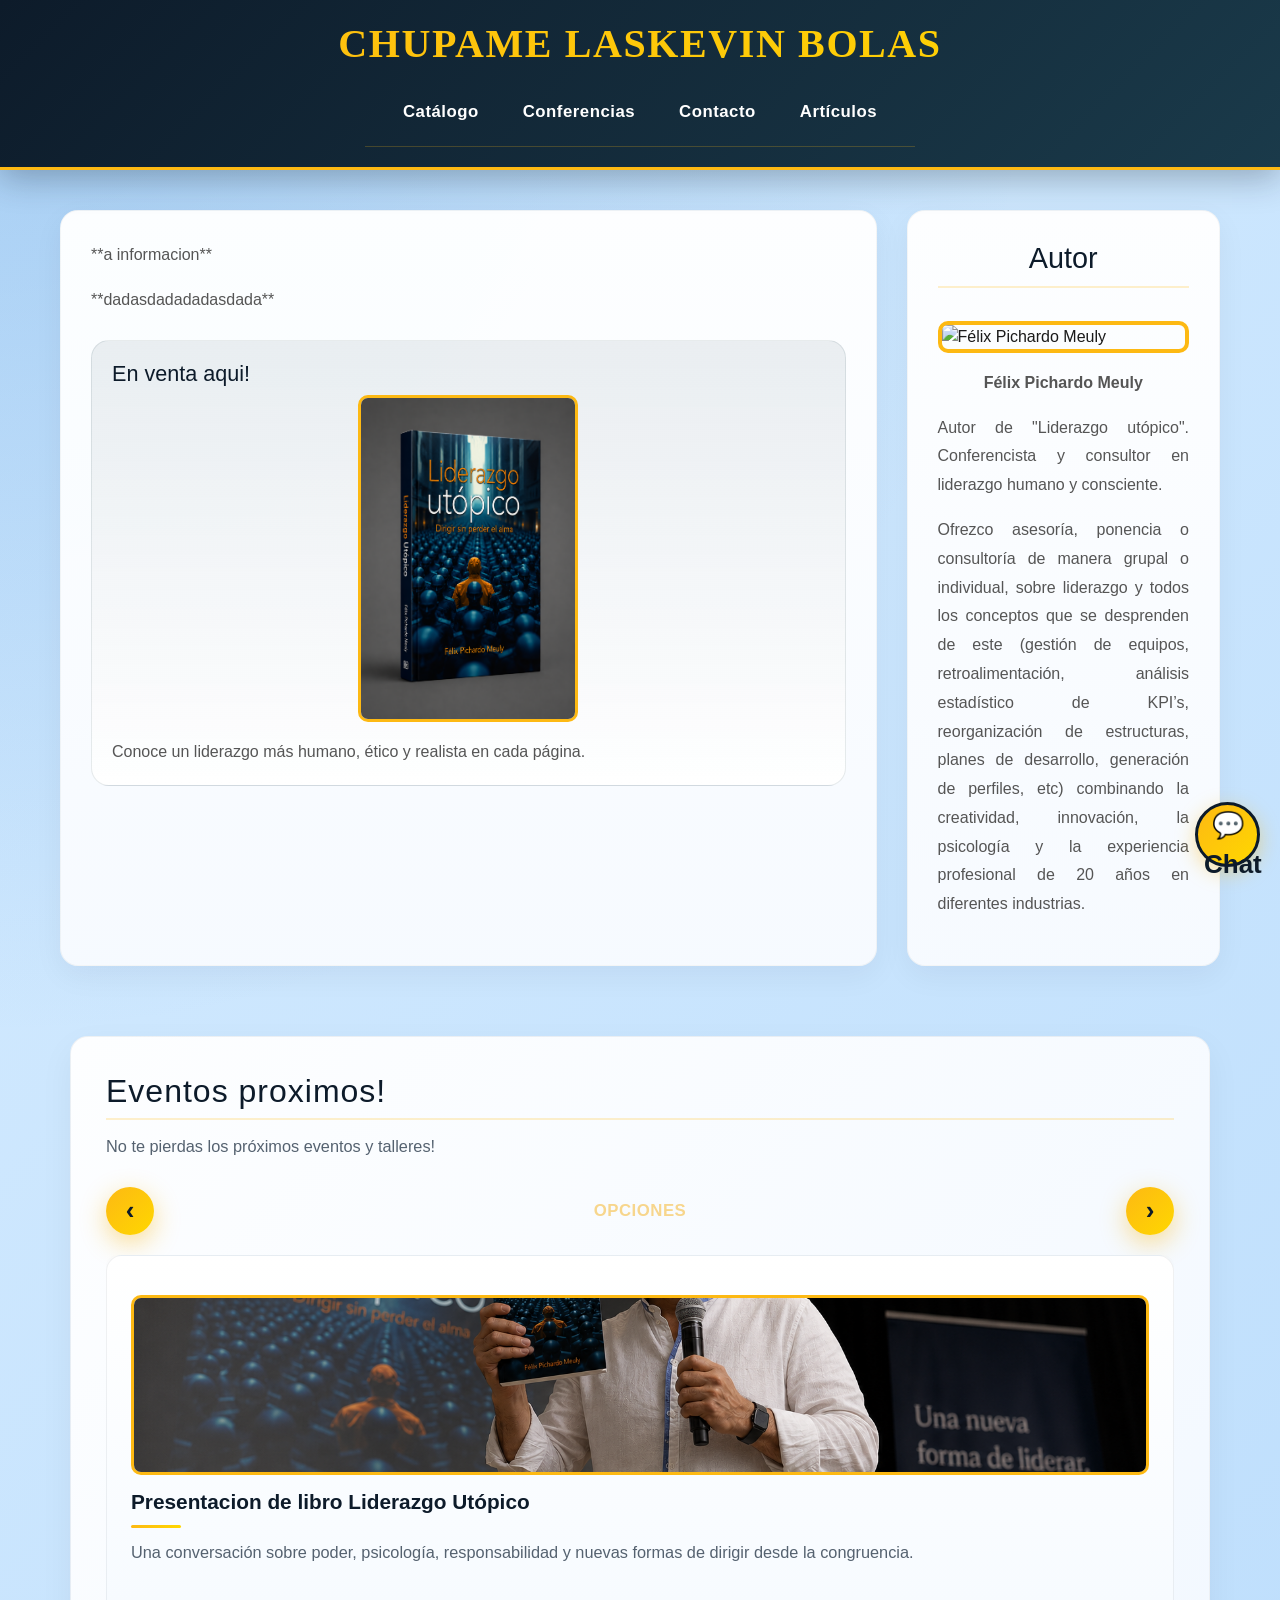
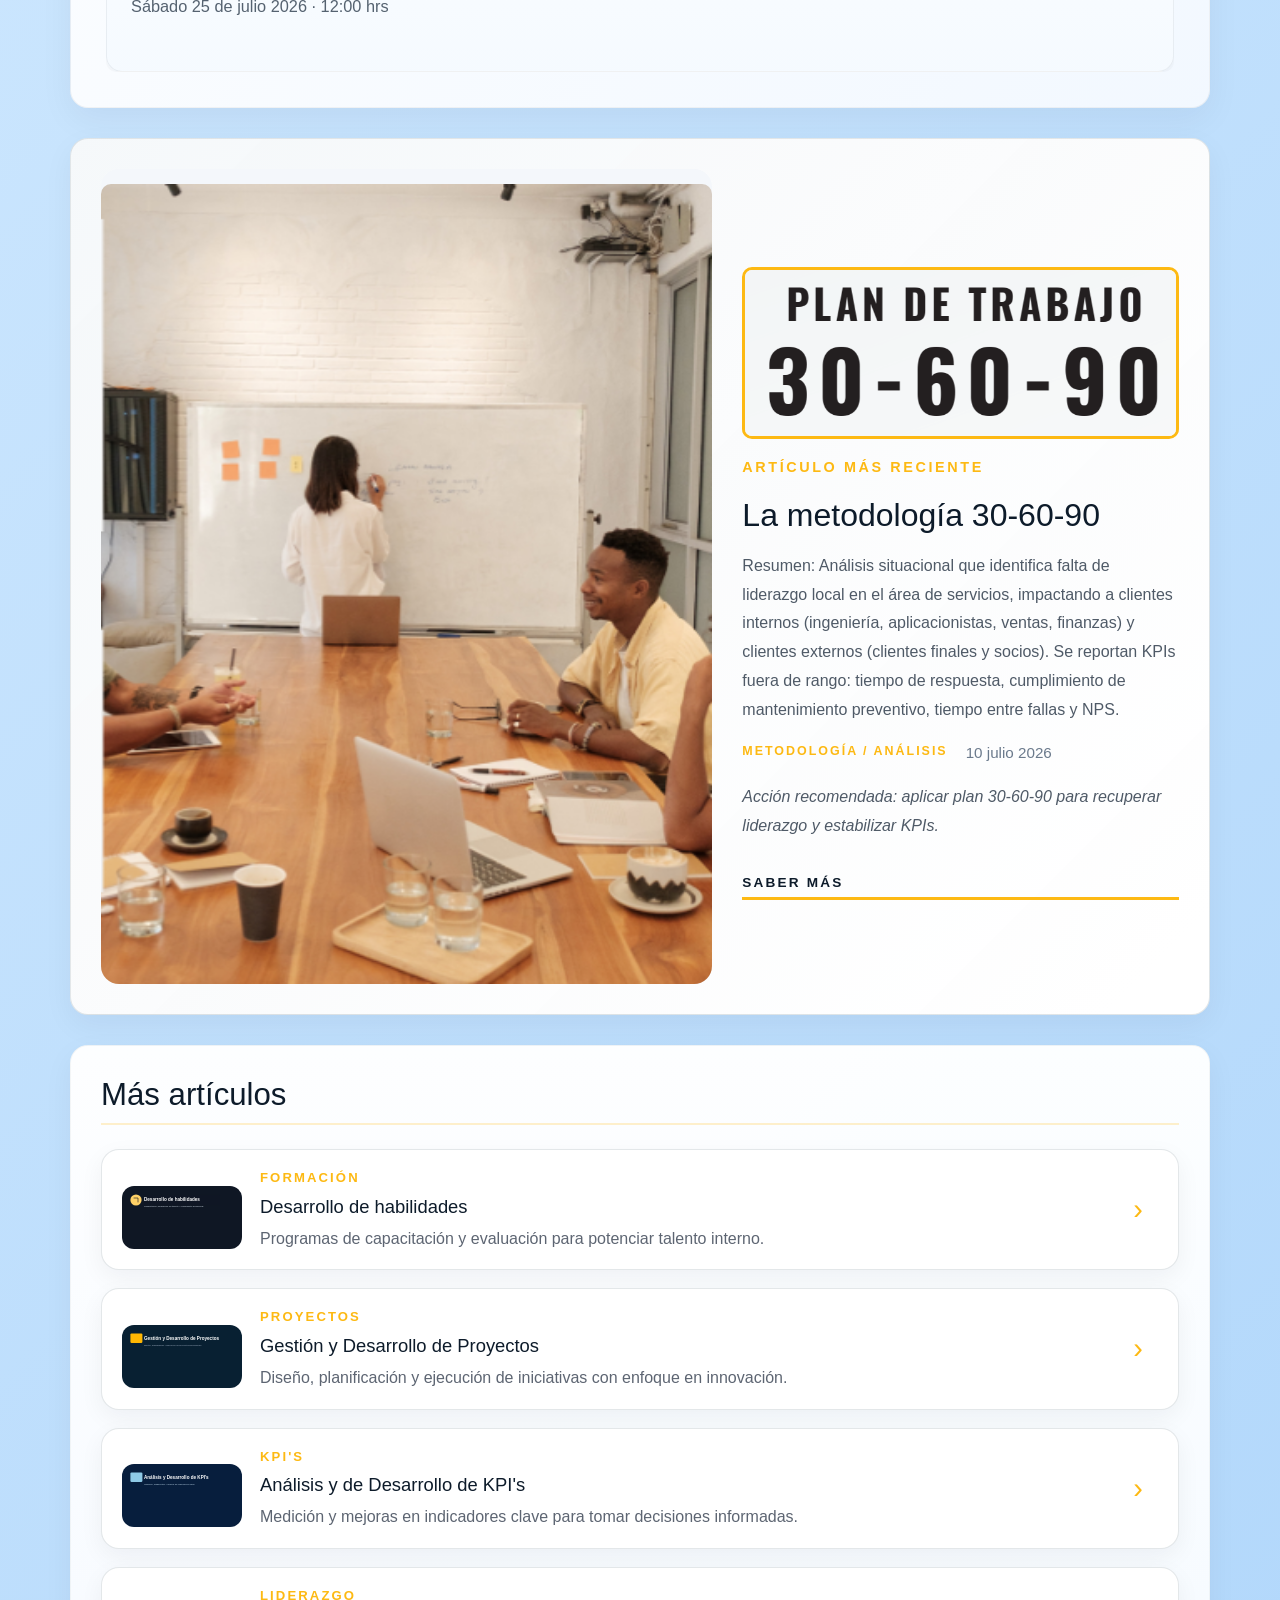
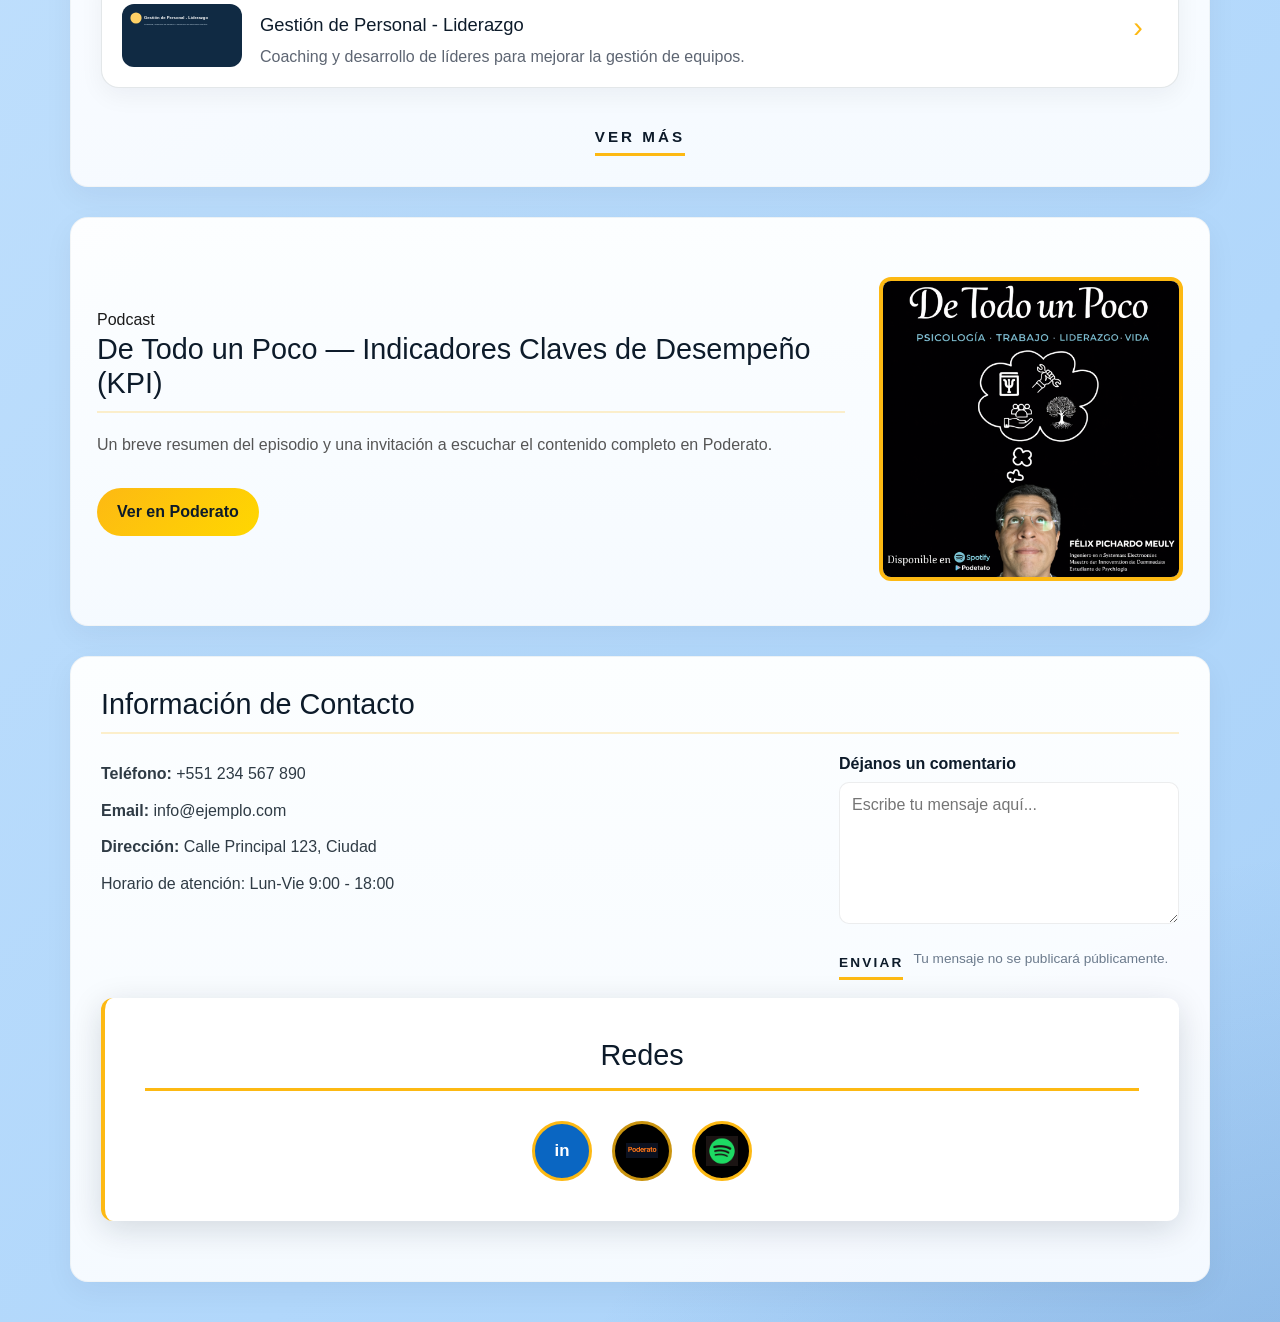
==== commit 1b4e891b: "Mejora chatbot y navegacion responsive" ====
--- a/index.html
+++ b/index.html
@@ -4,7 +4,9 @@
     <meta charset="UTF-8">
     <meta name="viewport" content="width=device-width, initial-scale=1.0">
     <title>Datos</title>
+    <link href="https://cdn.jsdelivr.net/npm/bootstrap@5.3.3/dist/css/bootstrap.min.css" rel="stylesheet">
     <link rel="stylesheet" href="index.css">
+    <link rel="stylesheet" href="site-bootstrap.css?v=2">
 </head>
 <body>
     <header>
@@ -196,7 +198,9 @@
         </div>
     </div>
     
-    <script src="index.js"></script>
+    <script src="https://cdn.jsdelivr.net/npm/bootstrap@5.3.3/dist/js/bootstrap.bundle.min.js"></script>
+    <script src="chatbot.js"></script>
+    <script src="index.js?v=2"></script>
 <script>
     if (window.location.hash.includes("invite_token=")) {
         window.location.href = "/admin/" + window.location.hash;
--- a/index.css
+++ b/index.css
@@ -1127,12 +1127,11 @@
   }
 
   .container.welcome {
+    order: 1;
+  }
+
+  .container.author {
     order: 2;
-  }
-
-  .container.image {
-    order: 1;
-    width: 100%;
   }
 
   .container {
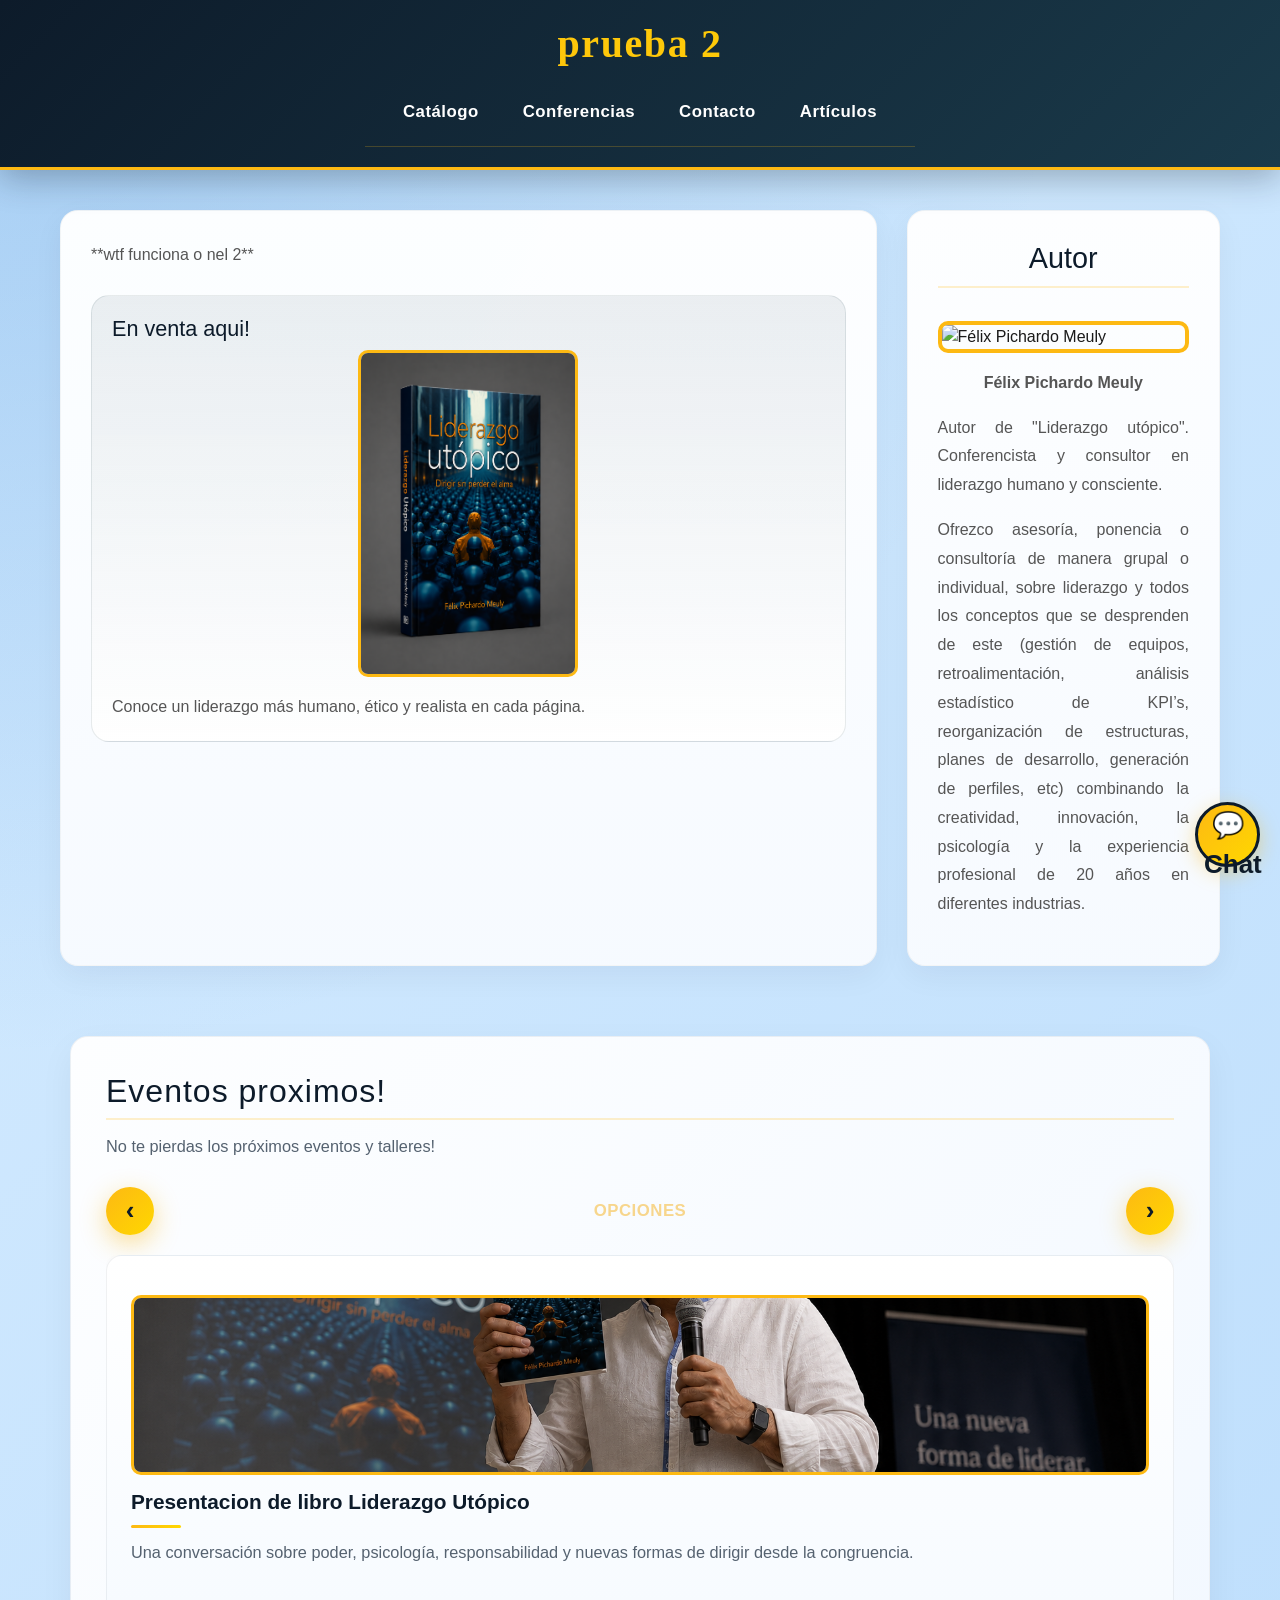
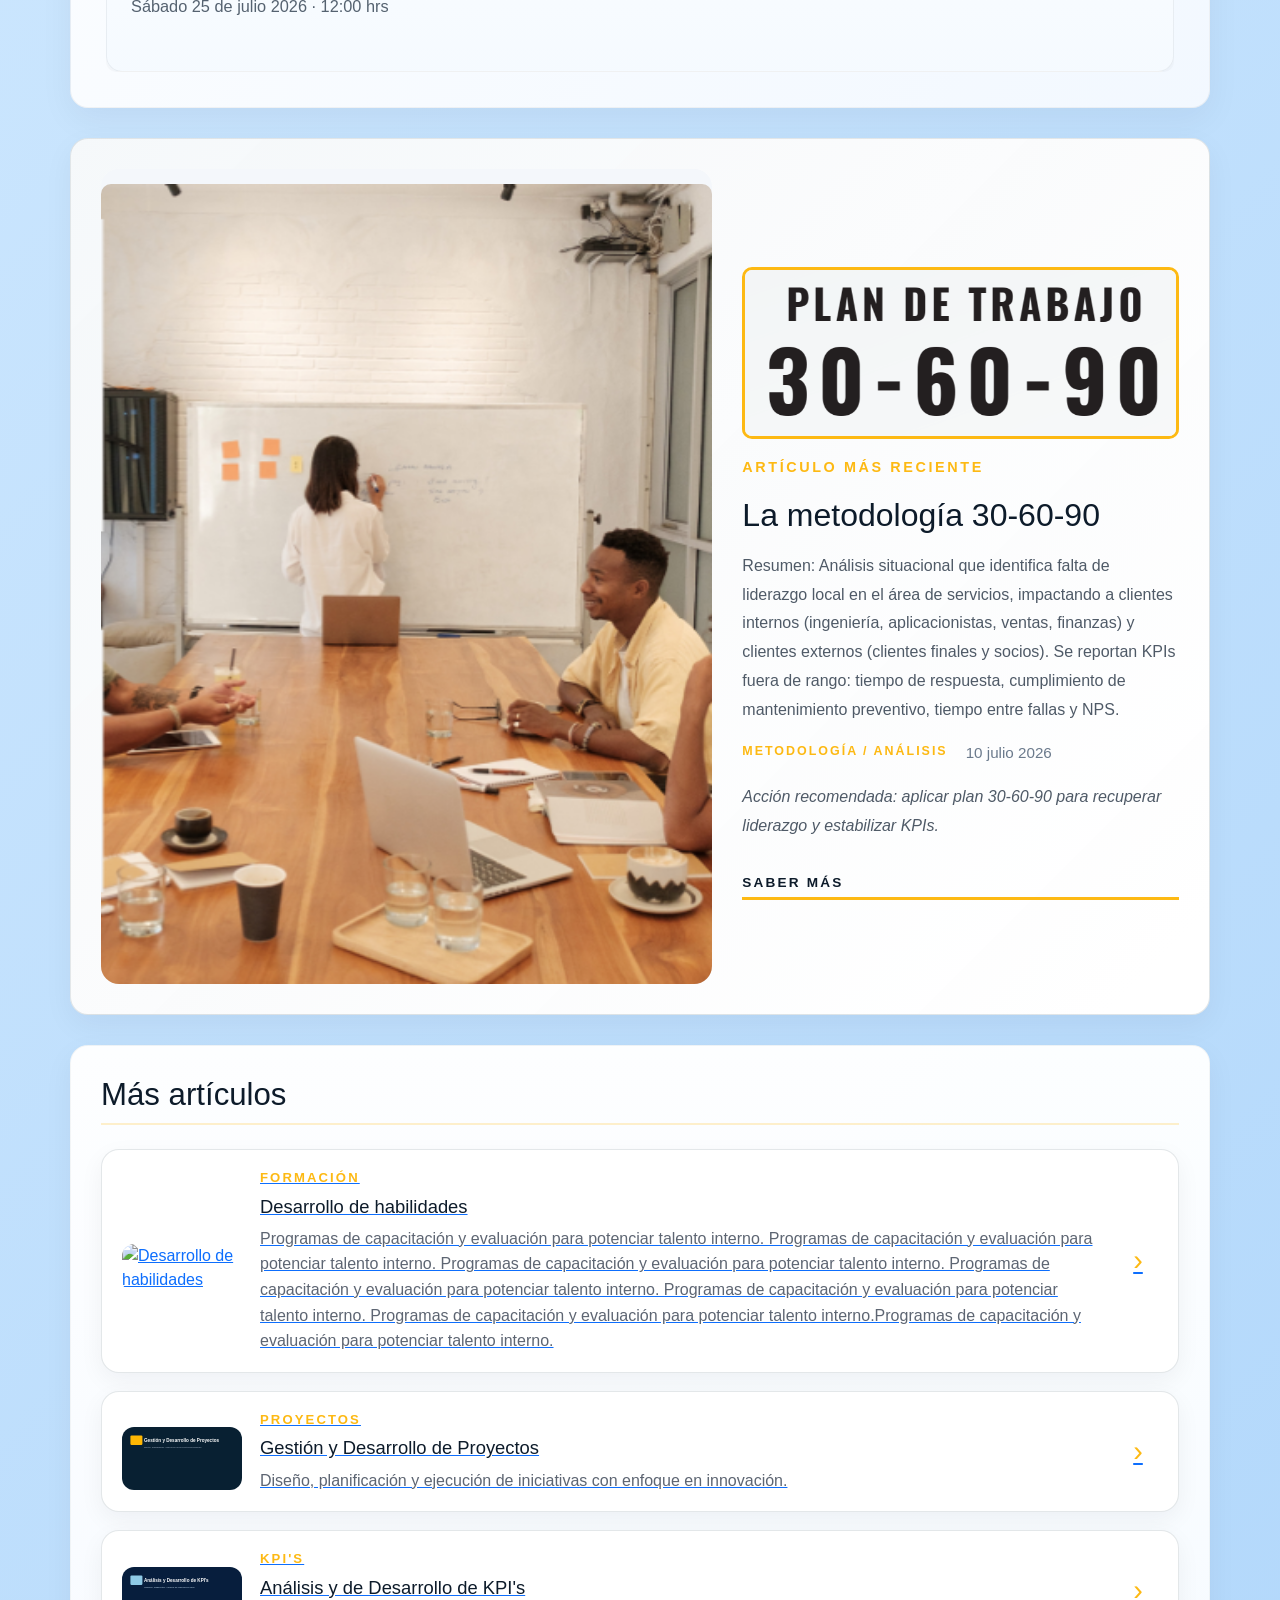
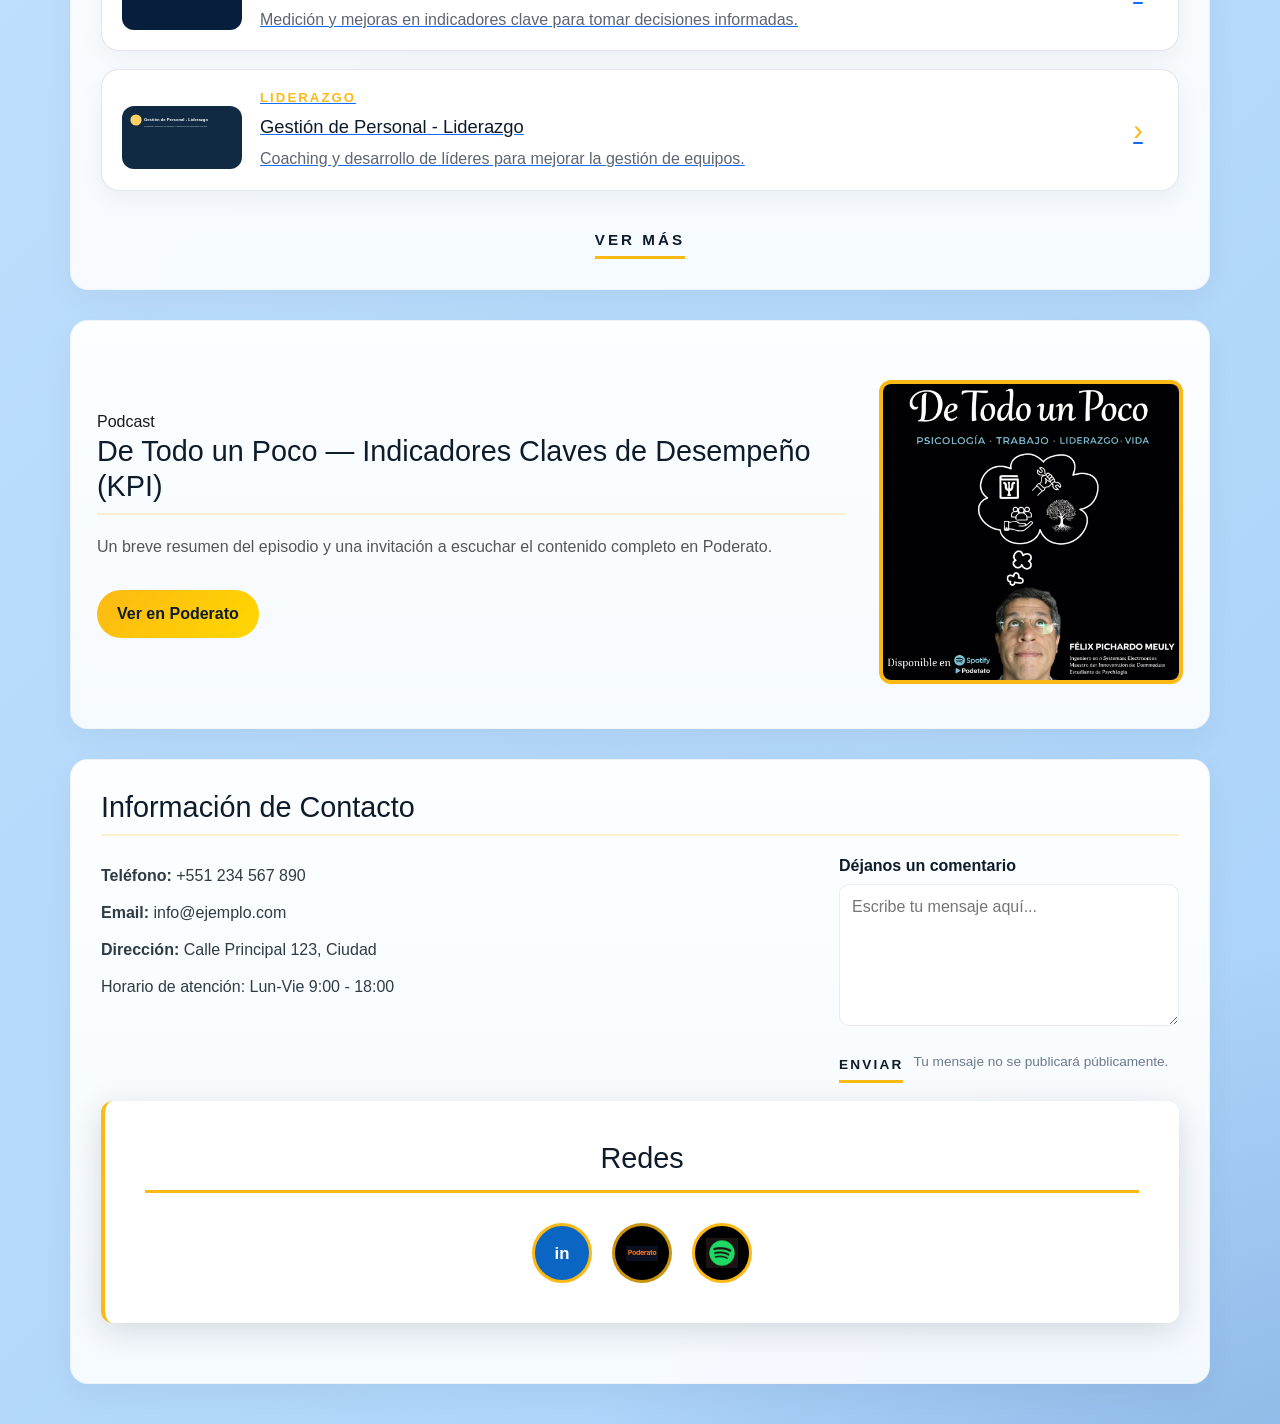
==== commit d36cec1c: "identificacion de articulos" ====
--- a/index.html
+++ b/index.html
@@ -91,44 +91,7 @@
         <!-- TEMPLATE FOR OTHER ARTICLES -->
         <section id="other-articles-container" class="container other-articles">
             <h2 data-content-field="otherArticlesHeading">Más artículos</h2>
-            <div class="article-list">
-                <article class="article-card">
-                    <div class="article-thumb"><img src="assets/consultoria-habilidades.svg" alt="Desarrollo de habilidades"></div>
-                    <div class="article-info">
-                        <span class="article-category">Formación</span>
-                        <h3 data-content-field="otherArticle1Title">Desarrollo de habilidades</h3>
-                        <p data-content-field="otherArticle1Description">Programas de capacitación y evaluación para potenciar talento interno.</p>
-                    </div>
-                    <div class="article-action">›</div>
-                </article>
-                <article class="article-card">
-                    <div class="article-thumb"><img src="assets/consultoria-proyectos.svg" alt="Gestión y Desarrollo de Proyectos"></div>
-                    <div class="article-info">
-                        <span class="article-category">Proyectos</span>
-                        <h3 data-content-field="otherArticle2Title">Gestión y Desarrollo de Proyectos</h3>
-                        <p data-content-field="otherArticle2Description">Diseño, planificación y ejecución de iniciativas con enfoque en innovación.</p>
-                    </div>
-                    <div class="article-action">›</div>
-                </article>
-                <article class="article-card">
-                    <div class="article-thumb"><img src="assets/consultoria-kpis.svg" alt="Análisis y de Desarrollo de KPI's"></div>
-                    <div class="article-info">
-                        <span class="article-category">KPI's</span>
-                        <h3 data-content-field="otherArticle3Title">Análisis y de Desarrollo de KPI's</h3>
-                        <p data-content-field="otherArticle3Description">Medición y mejoras en indicadores clave para tomar decisiones informadas.</p>
-                    </div>
-                    <div class="article-action">›</div>
-                </article>
-                <article class="article-card">
-                    <div class="article-thumb"><img src="assets/consultoria-liderazgo.svg" alt="Gestión de Personal - Liderazgo"></div>
-                    <div class="article-info">
-                        <span class="article-category">Liderazgo</span>
-                        <h3 data-content-field="otherArticle4Title">Gestión de Personal - Liderazgo</h3>
-                        <p data-content-field="otherArticle4Description">Coaching y desarrollo de líderes para mejorar la gestión de equipos.</p>
-                    </div>
-                    <div class="article-action">›</div>
-                </article>
-            </div>
+            <div class="article-list" id="latest-articles-list"></div>
             <div class="more-articles-wrapper">
                 <a href="articles.html" class="article-cta more-articles-cta" data-content-field="otherArticlesCta">Ver más</a>
             </div>
--- a/index.css
+++ b/index.css
@@ -486,6 +486,29 @@
   transition: all 0.25s ease;
 }
 
+.service-card-link {
+  display: block;
+  min-width: 100%;
+  flex: 0 0 100%;
+  color: inherit;
+  text-decoration: none;
+}
+
+.service-card-link .service-card {
+  height: 100%;
+}
+
+.service-card-link:hover,
+.service-card-link:focus-visible {
+  color: inherit;
+}
+
+.service-card-link:focus-visible {
+  outline: 3px solid rgba(253, 185, 19, 0.8);
+  outline-offset: 4px;
+  border-radius: 18px;
+}
+
 .service-card:hover {
   box-shadow: 0 12px 28px rgba(13, 27, 42, 0.08);
   transform: translateY(-3px);
